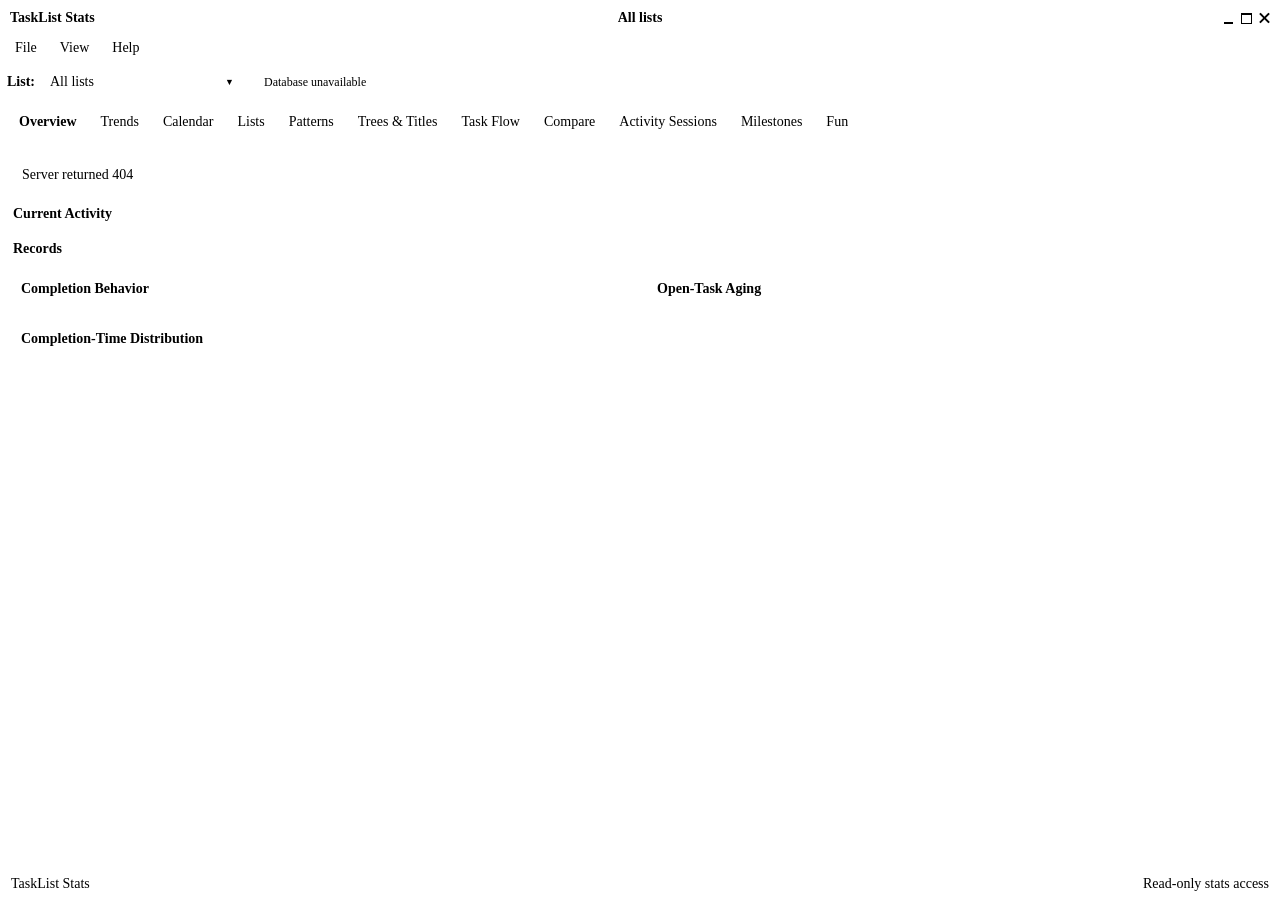
==== wwwroot/index.html @ a1ec7d72 "v2.2.25: View menu heading, About like the other apps Co-Authored-By: Claude Opus 5.5 <noreply@anthr" ====
<!doctype html>
<html lang="en">
<head>
  <meta charset="utf-8">
  <meta name="viewport" content="width=device-width, initial-scale=1, viewport-fit=cover">
  <meta name="theme-color" content="#000080">
  <title>TaskList Stats</title>
  <script src="/theme.js"></script>
  <link rel="icon" href="/icons/stats.svg" type="image/svg+xml">
  <link rel="apple-touch-icon" href="/icons/touch-180.png">
  <link rel="stylesheet" href="/theme.css">
  <link rel="stylesheet" href="style.css">
  <link rel="stylesheet" href="analysis-tabs.css">
  <link rel="manifest" href="manifest.webmanifest">
</head>
<body>
  <main class="window" id="appWindow">
    <header class="titlebar"><span class="title-left">TaskList Stats</span><span class="title-center" id="titleScope">All lists</span><span class="title-buttons" aria-hidden="true"><span class="title-minimize"></span><span class="title-maximize"></span><span class="title-close"></span></span></header>
    <nav class="menubar" aria-label="Application menu">
      <div class="menu-wrap"><button id="fileMenuButton" type="button" aria-haspopup="menu" aria-expanded="false">File</button><div id="fileMenu" class="menu-dropdown" role="menu" hidden><button type="button" id="refreshButton" role="menuitem"><span></span><span class="menu-label">Refresh</span></button><div class="menu-separator" role="separator"></div><button type="button" id="transferMenuItem" role="menuitem"><span></span><span class="menu-label">Import/Export...</span></button><div class="menu-separator" role="separator"></div><button type="button" id="highlightRowsButton" role="menuitemcheckbox" aria-checked="true"><span class="menu-check" aria-hidden="true"></span><span class="menu-label">Highlight rows on hover</span></button><div class="menu-separator" role="separator"></div><button type="button" id="logoutButton" role="menuitem"><span></span><span class="menu-label">Log Out</span></button></div></div>
      <div class="menu-wrap"><button id="viewMenuButton" type="button" aria-haspopup="menu" aria-expanded="false">View</button><div id="viewMenu" class="menu-dropdown" role="menu" hidden></div></div>
      <button id="aboutMenu" type="button" aria-haspopup="dialog" aria-controls="aboutDialog">Help</button>
    </nav>
    <section class="toolbar"><label class="toolbar-label" for="listFilterButton">List:</label><div class="menu-wrap toolbar-menu"><button type="button" id="listFilterButton" class="retro-select" aria-haspopup="menu" aria-expanded="false"><span id="listFilterLabel">All lists</span><span class="select-arrow">▼</span></button><div id="listFilterMenu" class="menu-dropdown filter-dropdown" role="menu" hidden></div></div><span class="toolbar-separator"></span><span id="databaseStatus" class="database-status">Loading database...</span></section>

    <section class="tabs" role="tablist" aria-label="Statistics sections">
      <button role="tab" aria-selected="true" data-tab="overview">Overview</button><button role="tab" aria-selected="false" data-tab="trends">Trends</button><button role="tab" aria-selected="false" data-tab="calendar">Calendar</button><button role="tab" aria-selected="false" data-tab="lists">Lists</button><button role="tab" aria-selected="false" data-tab="patterns">Patterns</button><button role="tab" aria-selected="false" data-tab="trees">Trees &amp; Titles</button><button role="tab" aria-selected="false" data-tab="taskFlow">Task Flow</button><button role="tab" aria-selected="false" data-tab="compare">Compare</button><button role="tab" aria-selected="false" data-tab="sessions">Activity Sessions</button><button role="tab" aria-selected="false" data-tab="milestones">Milestones</button><button role="tab" aria-selected="false" data-tab="fun">Fun</button>
    </section>

    <section class="workspace" id="workspace">
      <div id="loadingPanel" class="message-panel">Reading TaskList database...</div><div id="errorPanel" class="message-panel error-panel" hidden></div>
      <section class="tab-panel" data-panel="overview"><div class="section-title">Current Activity</div><div id="activityCards" class="stat-grid"></div><div class="section-title">Records</div><div id="recordCards" class="stat-grid compact"></div><div class="two-column"><fieldset class="groupbox"><legend>Completion Behavior</legend><div id="completionBehavior" class="metric-list"></div></fieldset><fieldset class="groupbox"><legend>Open-Task Aging</legend><div id="openAging" class="metric-list"></div></fieldset></div><fieldset class="groupbox"><legend>Completion-Time Distribution</legend><div class="chart-frame"><canvas id="completionBucketsChart" height="210"></canvas></div></fieldset><fieldset class="groupbox"><legend>Oldest Open Tasks</legend><div class="table-wrap"><table id="oldestOpenTable"></table></div></fieldset></section>
      <section class="tab-panel" data-panel="trends" hidden><div class="control-row"><span class="control-label">Group by:</span><input type="hidden" id="trendGroup" value="month"><div class="menu-wrap inline-select-menu" data-single-select="trendGroup"><button type="button" class="retro-select compact-retro-select" data-single-select-button aria-haspopup="menu" aria-expanded="false"><span data-single-select-label>Month</span><span class="select-arrow" aria-hidden="true">▼</span></button><div class="menu-dropdown single-select-dropdown" data-single-select-menu role="menu" hidden></div></div></div><fieldset class="groupbox"><legend>Created / Completed / Cancelled</legend><div class="chart-legend"><span class="legend-created">■ Created</span><span class="legend-done">■ Completed</span><span class="legend-cancelled">■ Cancelled</span></div><div class="chart-frame"><canvas id="trendChart" height="220"></canvas></div></fieldset><fieldset class="groupbox"><legend>Approximate Backlog Over Time</legend><div class="note backlog-note"><strong>What this means:</strong> this estimates how many tasks were still in your backlog at the end of each month from the status timestamps currently stored for each task. It is approximate when a task changed between open and closed states multiple times.</div><div class="chart-frame"><canvas id="backlogChart" height="200"></canvas></div></fieldset><div class="two-column"><fieldset class="groupbox"><legend>Top 10 Busiest Months</legend><div class="table-wrap"><table id="topMonthsTable"></table></div></fieldset><fieldset class="groupbox"><legend>Fastest / Slowest Completion Months</legend><div class="table-wrap"><table id="monthSpeedTable"></table></div></fieldset></div></section>
      <section class="tab-panel" data-panel="calendar" hidden><div class="control-row wrap-row"><div class="control-field"><span>Year:</span><input type="hidden" id="heatmapYear" value=""><div class="menu-wrap inline-select-menu" data-single-select="heatmapYear"><button type="button" class="retro-select compact-retro-select" data-single-select-button aria-haspopup="menu" aria-expanded="false"><span data-single-select-label>Year</span><span class="select-arrow" aria-hidden="true">▼</span></button><div class="menu-dropdown single-select-dropdown" data-single-select-menu role="menu" hidden></div></div></div><div class="control-field"><span>Heatmap:</span><input type="hidden" id="heatmapMode" value="created"><div class="menu-wrap inline-select-menu" data-single-select="heatmapMode"><button type="button" class="retro-select compact-retro-select" data-single-select-button aria-haspopup="menu" aria-expanded="false"><span data-single-select-label>Created</span><span class="select-arrow" aria-hidden="true">▼</span></button><div class="menu-dropdown single-select-dropdown" data-single-select-menu role="menu" hidden></div></div></div></div><fieldset class="groupbox"><legend>Year Activity Heatmap</legend><div id="yearHeatmap" class="year-heatmap"></div><div class="heat-legend">Less <span class="heat h0"></span><span class="heat h1"></span><span class="heat h2"></span><span class="heat h3"></span><span class="heat h4"></span> More</div></fieldset><div class="control-row wrap-row"><label><span class="control-label">Month detail:</span><input id="calendarMonth" class="retro-input month-input" type="text" inputmode="text" autocomplete="off" autocapitalize="off" spellcheck="false" placeholder="m/yy or m/yyyy" aria-label="Month detail"></label></div><fieldset class="groupbox"><legend>Month Calendar</legend><div id="monthCalendar" class="month-calendar"></div></fieldset><fieldset class="groupbox"><legend>Month × Year Heatmap</legend><div class="control-row small-row"><span class="control-label">Event:</span><input type="hidden" id="monthYearHeatmapMode" value="created"><div class="menu-wrap inline-select-menu" data-single-select="monthYearHeatmapMode"><button type="button" class="retro-select compact-retro-select" data-single-select-button aria-label="Month × Year heatmap event" aria-haspopup="menu" aria-expanded="false"><span data-single-select-label>Created</span><span class="select-arrow" aria-hidden="true">▼</span></button><div class="menu-dropdown single-select-dropdown" data-single-select-menu role="menu" hidden></div></div></div><div id="monthYearHeatmap" class="month-year-heatmap"></div></fieldset><fieldset class="groupbox"><legend>Seasonality — Average Tasks Created by Month</legend><div class="chart-frame"><canvas id="seasonalityChart" height="220"></canvas></div></fieldset></section>
      <section class="tab-panel" data-panel="lists" hidden><fieldset class="groupbox"><legend>Per-List Statistics</legend><div class="table-wrap"><table id="listStatsTable"></table></div></fieldset><fieldset class="groupbox"><legend>List Share</legend><div class="chart-frame"><canvas id="listShareChart" height="250"></canvas></div></fieldset><fieldset class="groupbox"><legend>Most Active List by Month</legend><div class="table-wrap"><table id="activeListByMonthTable"></table></div></fieldset></section>
      <section class="tab-panel" data-panel="patterns" hidden><div class="two-column"><fieldset class="groupbox"><legend><span class="has-tooltip" title="Groups task timestamps by weekday across all dated history available in the selected list scope. Created uses created_at; Completed uses completed_at.">Day-of-Week Patterns</span></legend><div class="chart-legend"><span class="legend-created">■ Created</span><span class="legend-done">■ Completed</span></div><div class="chart-frame"><canvas id="weekdayChart" height="220"></canvas></div></fieldset><fieldset class="groupbox"><legend><span class="has-tooltip" title="Groups task timestamps by local hour of day across all dated history available in the selected list scope.">Hour-of-Day Patterns</span></legend><div class="chart-legend"><span class="legend-created">■ Created</span><span class="legend-done">■ Completed</span></div><div class="chart-frame"><canvas id="hourChart" height="220"></canvas></div></fieldset></div><fieldset class="groupbox"><legend><span class="has-tooltip" title="Counts the selected event timestamps by weekday and local hour in the selected list scope. All activity combines Created, Completed, Cancelled, and Reopened. Date-only timestamps are excluded.">Weekday × Hour Heatmap</span></legend><div class="control-row small-row"><span class="control-label">Event:</span><input type="hidden" id="hourHeatmapMode" value="created"><div class="menu-wrap inline-select-menu" data-single-select="hourHeatmapMode"><button type="button" class="retro-select compact-retro-select" data-single-select-button aria-haspopup="menu" aria-expanded="false"><span data-single-select-label>Created</span><span class="select-arrow" aria-hidden="true">▼</span></button><div class="menu-dropdown single-select-dropdown" data-single-select-menu role="menu" hidden></div></div></div><div id="weekdayHourHeatmap" class="weekday-hour-heatmap"></div></fieldset><div class="two-column"><fieldset class="groupbox"><legend>Workload Rhythm</legend><div id="rhythmMetrics" class="metric-list"></div></fieldset><fieldset class="groupbox"><legend>Exam / Test Windows</legend><div class="note exam-scope-note has-tooltip" title="School or homework lists" tabindex="0">Make sure to select the correct list for the context of these stats.</div><div id="examMetrics" class="metric-list"></div></fieldset></div></section>
      <section class="tab-panel" data-panel="trees" hidden><div id="treeCards" class="stat-grid compact"></div><div class="two-column"><fieldset class="groupbox"><legend>Nesting-Depth Distribution</legend><div class="chart-frame"><canvas id="depthChart" height="220"></canvas></div></fieldset><fieldset class="groupbox"><legend>Task-Title Types</legend><div class="note exam-scope-note has-tooltip" title="School or homework lists" tabindex="0">Make sure to select the correct list for the context of these stats.</div><div class="chart-frame"><canvas id="taskTypeChart" height="220"></canvas></div></fieldset></div><div class="two-column"><fieldset class="groupbox"><legend>Largest Task Trees</legend><div class="table-wrap"><table id="largestTreesTable"></table></div></fieldset><fieldset class="groupbox"><legend>Most Deeply Nested Tasks</legend><div class="table-wrap"><table id="deepestTasksTable"></table></div></fieldset></div><div class="two-column"><fieldset class="groupbox"><legend>Common Title Words</legend><div id="commonWords" class="word-cloud"></div></fieldset><fieldset class="groupbox"><legend>Recently Reopened</legend><div class="table-wrap"><table id="reopenedTable"></table></div></fieldset></div></section>

      <section class="tab-panel analysis-panel viewport-panel" data-panel="taskFlow" hidden>
        <div class="section-title">Task Flow</div>
        <div class="analysis-note">Browse recorded task state changes and deletions by date, time, event type, list, task, and transition. Search time alone (9am - 5pm) or combine dates and times (10/3 - 10/8, 9am - 5pm), then press Search or Enter.</div>
        <form class="analysis-controls" id="taskFlowForm">
          <label class="wide-control">Date/time range<input id="taskFlowRange" class="analysis-date-input" type="text" inputmode="text" autocomplete="off" autocapitalize="off" spellcheck="false" maxlength="200" placeholder="9/1/26 - 10/1/26, 10am - 3pm"></label>
          <div class="analysis-control"><span>Event</span><input type="hidden" id="taskFlowEventType" value="all"><div class="menu-wrap inline-select-menu analysis-select-menu" data-single-select="taskFlowEventType"><button type="button" class="retro-select compact-retro-select" data-single-select-button aria-haspopup="menu" aria-expanded="false"><span data-single-select-label>All events</span><span class="select-arrow" aria-hidden="true">▼</span></button><div class="menu-dropdown single-select-dropdown" data-single-select-menu role="menu" hidden></div></div></div>
          <div class="analysis-control"><span>Order</span><input type="hidden" id="taskFlowOrder" value="newest"><div class="menu-wrap inline-select-menu analysis-select-menu" data-single-select="taskFlowOrder"><button type="button" class="retro-select compact-retro-select" data-single-select-button aria-haspopup="menu" aria-expanded="false"><span data-single-select-label>Newest first</span><span class="select-arrow" aria-hidden="true">▼</span></button><div class="menu-dropdown single-select-dropdown" data-single-select-menu role="menu" hidden></div></div></div>
          <label class="wide-control">Task / ID / list<input id="taskFlowQuery" type="text" placeholder="Optional filter"></label>
          <button type="submit" class="analysis-search-button">Search</button>
        </form>
        <div id="taskFlowSummary" class="analysis-summary"></div>
        <div class="table-wrap analysis-table-wrap"><table id="taskFlowTable"></table></div>
      </section>

      <section class="tab-panel analysis-panel" data-panel="compare" hidden>
        <div class="section-title">Compare</div>
        <div class="analysis-note">Compare two list scopes or two recorded time periods side-by-side. Search time alone (9am - 5pm) or combine dates and times (10/3 - 10/8, 9am - 5pm), then press Search or Enter. The Difference section is A minus B; it is descriptive, not a score.</div>
        <form class="analysis-controls" id="compareForm">
          <div class="analysis-control"><span>Compare</span><input type="hidden" id="compareMode" value="lists"><div class="menu-wrap inline-select-menu analysis-select-menu" data-single-select="compareMode"><button type="button" class="retro-select compact-retro-select" data-single-select-button aria-haspopup="menu" aria-expanded="false"><span data-single-select-label>Lists</span><span class="select-arrow" aria-hidden="true">▼</span></button><div class="menu-dropdown single-select-dropdown" data-single-select-menu role="menu" hidden></div></div></div>
          <div id="compareListControls" class="compare-control-group">
            <div class="analysis-control"><span>A</span><input type="hidden" id="compareListA" value=""><div class="menu-wrap inline-select-menu analysis-select-menu" data-single-select="compareListA"><button type="button" class="retro-select compact-retro-select" data-single-select-button aria-haspopup="menu" aria-expanded="false"><span data-single-select-label>Choose list</span><span class="select-arrow" aria-hidden="true">▼</span></button><div class="menu-dropdown single-select-dropdown" data-single-select-menu role="menu" hidden></div></div></div>
            <div class="analysis-control"><span>B</span><input type="hidden" id="compareListB" value=""><div class="menu-wrap inline-select-menu analysis-select-menu" data-single-select="compareListB"><button type="button" class="retro-select compact-retro-select" data-single-select-button aria-haspopup="menu" aria-expanded="false"><span data-single-select-label>Choose list</span><span class="select-arrow" aria-hidden="true">▼</span></button><div class="menu-dropdown single-select-dropdown" data-single-select-menu role="menu" hidden></div></div></div>
          </div>
          <div id="comparePeriodControls" class="compare-control-group" hidden>
            <label class="wide-control">A date/time range<input id="compareRangeA" class="analysis-date-input" type="text" inputmode="text" autocomplete="off" autocapitalize="off" spellcheck="false" maxlength="200" placeholder="9/1/26 - 10/1/26, 10am - 3pm"></label>
            <label class="wide-control">B date/time range<input id="compareRangeB" class="analysis-date-input" type="text" inputmode="text" autocomplete="off" autocapitalize="off" spellcheck="false" maxlength="200" placeholder="9/1/26 - 10/1/26, 10am - 3pm"></label>
          </div>
          <button type="submit" class="analysis-search-button">Search</button>
        </form>
        <div id="compareSummary" class="analysis-summary"></div>
        <div class="compare-panels">
          <fieldset class="groupbox"><legend id="compareALegend">A</legend><div id="compareAMetrics" class="metric-list"></div></fieldset>
          <fieldset class="groupbox"><legend id="compareBLegend">B</legend><div id="compareBMetrics" class="metric-list"></div></fieldset>
        </div>
        <fieldset class="groupbox"><legend>Difference (A − B)</legend><div class="table-wrap compare-difference-wrap"><table id="compareTable"></table></div></fieldset>
      </section>

      <section class="tab-panel analysis-panel viewport-panel" data-panel="sessions" hidden>
        <div class="section-title">Activity Sessions</div>
        <div class="analysis-note"><strong>Accuracy:</strong> sessions are inferred from event timestamps, not from keyboard/mouse activity or actual time spent working. Consecutive events separated by no more than the selected gap are grouped together. Events without confirmed clock times are excluded. This is useful for identifying bursts of TaskList activity, but it is not a time tracker.</div>
        <div class="analysis-controls"><div class="analysis-control"><span>Session gap</span><input type="hidden" id="sessionGap" value="30"><div class="menu-wrap inline-select-menu analysis-select-menu" data-single-select="sessionGap"><button type="button" class="retro-select compact-retro-select" data-single-select-button aria-haspopup="menu" aria-expanded="false"><span data-single-select-label>30 minutes</span><span class="select-arrow" aria-hidden="true">▼</span></button><div class="menu-dropdown single-select-dropdown" data-single-select-menu role="menu" hidden></div></div></div></div>
        <div id="sessionCards" class="stat-grid compact"></div>
        <fieldset class="groupbox sessions-list"><legend>Recent Inferred Sessions</legend><div class="table-wrap analysis-table-wrap"><table id="sessionsTable"></table></div></fieldset>
      </section>

      <section class="tab-panel analysis-panel" data-panel="milestones" hidden>
        <div class="section-title">Milestones</div>
        <div class="analysis-note">Automatic round-number milestones for overall events, Universal IDs, individual lists, and calendar years. Undated events still count and show Unknown date. Yearly milestones use UTC years for timestamps. Entries with a date but no clock time show the date only.</div>
        <div id="milestoneCards" class="stat-grid compact"></div>
        <fieldset class="groupbox"><legend>Milestone Timeline</legend><div class="control-row small-row"><span class="control-label">Sort by:</span><input type="hidden" id="milestoneSort" value="chronological"><div class="menu-wrap inline-select-menu" data-single-select="milestoneSort"><button type="button" class="retro-select compact-retro-select" data-single-select-button aria-label="Milestone sorting" aria-haspopup="menu" aria-expanded="false"><span data-single-select-label>Chronological</span><span class="select-arrow" aria-hidden="true">▼</span></button><div class="menu-dropdown single-select-dropdown" data-single-select-menu role="menu" hidden></div></div></div><div id="milestonesTimeline" class="milestone-timeline"></div></fieldset>
      </section>

      <section class="tab-panel" data-panel="fun" hidden><section class="subtabs" role="tablist" aria-label="Fun sections"><button type="button" role="tab" aria-selected="true" data-fun-tab="roulette">Task Roulette</button></section><section class="fun-panel" data-fun-panel="roulette"><fieldset class="groupbox"><legend>Task Roulette</legend><div class="note roulette-note">Pick a random current task from the selected list scope and inspect a stats-focused snapshot of that task and its place in the hierarchy.</div><div class="roulette-actions"><button type="button" id="rouletteButton">Pick a Random Task</button></div><div id="rouletteEmpty" class="roulette-empty">No task selected yet.</div><div id="rouletteResult" class="roulette-result" hidden><div class="roulette-body"><div id="rouletteTaskHeading" class="roulette-heading"></div><div id="rouletteTaskTitle" class="roulette-task-title"></div><div class="table-wrap roulette-table-wrap"><table id="rouletteTable"></table></div></div></div></fieldset></section></section>
    </section>

    <footer class="statusbar"><span id="statusLeft">TaskList Stats</span><span id="statusRight">Read-only stats access</span></footer>
  </main>

  <dialog id="calendarDayDialog" class="retro-dialog calendar-detail-dialog"><form method="dialog" class="dialog-window"><div class="dialog-title" id="calendarDayTitle">Calendar Day</div><div class="dialog-body calendar-day-detail-body" id="calendarDayBody"></div><div class="dialog-buttons"><button type="submit">OK</button></div></form></dialog>
  <dialog id="sessionEventsDialog" class="retro-dialog session-events-dialog"><form method="dialog" class="dialog-window session-events-window"><div class="dialog-title" id="sessionEventsTitle">Activity Session</div><div class="dialog-body session-events-body" id="sessionEventsBody"></div><div class="dialog-buttons"><button type="submit">OK</button></div></form></dialog>
  <dialog id="transferDialog" class="retro-dialog transfer-dialog" aria-labelledby="transferTitle">
    <form method="dialog" class="dialog-window">
      <div class="dialog-title" id="transferTitle">Import/Export</div>
      <div class="dialog-body transfer-body">
        <p>Download Snapshot saves a JSON file with the lists, tasks, and full event history Stats read from TaskList, for keeping or analyzing elsewhere. It cannot be restored.</p>
        <button type="button" id="exportButton">Download Snapshot</button>
        <p>Stats keeps no data of its own. To back up or restore your tasks, use TaskList's File → Import/Export....</p>
      </div>
      <div class="dialog-buttons"><button type="submit">OK</button></div>
    </form>
  </dialog>

  <dialog id="aboutDialog" class="retro-dialog about-dialog" aria-labelledby="aboutTitle">
    <form method="dialog" class="dialog-window">
      <div class="dialog-title" id="aboutTitle">About TaskList Stats</div>
      <div class="dialog-body">
        <p>Statistics and event history for TaskList, read from its database without changing it. Overview, Trends, and the other tabs show what you created, finished, and cancelled, and when.</p>
        <p><strong>Tips:</strong> hover over underlined labels (or tap them on a phone) for definitions. History older than TaskList's change log is rebuilt from saved dates, so it can miss repeated status changes; dates marked "Unknown" were imported without date information. MANUAL.md has the full guide.</p>
        <div>about.lehighradio.com<br><span id="aboutVersion">TaskList Stats</span></div>
      </div>
      <div class="dialog-buttons"><button type="submit">OK</button></div>
    </form>
  </dialog>

  <script src="charts.js"></script><script src="fun.js"></script><script src="app.js"></script><script src="overview.js"></script><script src="history.js"></script><script src="patterns.js"></script><script src="analysis-tabs.js"></script><script src="ui.js"></script>
</body>
</html>
---- wwwroot/style.css ----
/* Windows 95-style UI and responsive layout for TaskList Stats. Colors come from theme.css. */
:root {
  font-family: var(--ui-font);
  font-size: 14px;
  color: var(--ink);
  --ios-bottom-offset: 5px;
  /* The least room above the title bar on phones, the same in TaskList, TaskList Stats, NewsReview, and SpendTracker. */
  --ios-top-offset: 20px;
}

* { box-sizing: border-box; }
html, body { margin: 0; height: 100%; min-height: 0; color: var(--ink); }

.window,
.retro-dialog {
  user-select: none;
  -webkit-user-select: none;
}
body {
  height: 100dvh;
  min-height: 0;
  padding: 0;
  overflow: hidden;
  background: var(--face);
}
button, input { font: inherit; }
button { cursor: pointer; }

.window {
  width: 100%;
  max-width: none;
  height: 100dvh;
  min-height: 0;
  margin: 0;
  color: var(--ink);
  background: var(--face);
  border-top: 2px solid var(--light-edge);
  border-left: 2px solid var(--light-edge);
  border-right: 2px solid var(--black);
  border-bottom: 2px solid var(--black);
  box-shadow: 1px 1px 0 var(--shadow);
  display: flex;
  flex-direction: column;
}

.titlebar {
  min-height: 30px;
  margin: 3px 3px 0;
  padding: 5px 7px;
  background: var(--title);
  color: var(--title-text);
  font-size: 14px;
  font-weight: 700;
  line-height: normal;
  display: grid;
  grid-template-columns: minmax(0, 1fr) minmax(0, auto) minmax(0, 1fr);
  align-items: center;
  flex: 0 0 auto;
}
.title-left { justify-self: start; min-width: 0; max-width: 100%; overflow: hidden; text-overflow: ellipsis; white-space: nowrap; }
.title-center { justify-self: center; min-width: 0; max-width: min(50vw, 520px); overflow: hidden; text-overflow: ellipsis; white-space: nowrap; text-align: center; }
.title-buttons { justify-self: end; display: flex; align-items: center; gap: 7px; }
/* Equal boxes keep the drawn window controls aligned regardless of font glyph metrics. */
.title-buttons > span { position: relative; width: 11px; height: 11px; }
.title-minimize::before { content: ""; position: absolute; left: 1px; right: 1px; bottom: 0; height: 2px; background: currentColor; }
.title-maximize { border: 1px solid currentColor; border-top-width: 2px; }
.title-close::before,
.title-close::after { content: ""; position: absolute; left: -1px; right: -1px; top: 50%; height: 2px; margin-top: -1px; background: currentColor; transform: rotate(45deg); }
.title-close::after { transform: rotate(-45deg); }

.menubar, .toolbar, .statusbar { flex: 0 0 auto; }
.menubar {
  padding: 2px 4px;
  border-bottom: 1px solid var(--shadow);
  display: flex;
  align-items: center;
  gap: 1px;
}
.menubar > button,
.menu-wrap > button:not(.retro-select) {
  background: transparent;
  border: 1px solid transparent;
  padding: 4px 10px;
}
.menubar > button:active,
.menu-wrap > button:not(.retro-select):active,
.menu-wrap > button:not(.retro-select)[aria-expanded="true"] {
  border: 1px dotted var(--black);
}
/* Menu bar buttons highlight like NewsReview's top bar: on mouse hover, and while their menu is open. */
.menubar > button[aria-expanded="true"],
.menubar > .menu-wrap > button[aria-expanded="true"] {
  border-color: transparent;
  background: var(--title);
  color: var(--title-text);
}
@media (hover: hover) and (pointer: fine) {
  .menubar > button:hover,
  .menubar > .menu-wrap > button:hover {
    background: var(--title);
    color: var(--title-text);
  }
}
.menu-wrap { position: relative; }
.menu-dropdown {
  position: absolute;
  z-index: 50;
  top: calc(100% + 1px);
  left: 0;
  min-width: 165px;
  padding: 2px;
  color: var(--ink);
  background: var(--face);
  border-top: 2px solid var(--light-edge);
  border-left: 2px solid var(--light-edge);
  border-right: 2px solid var(--dark-edge);
  border-bottom: 2px solid var(--dark-edge);
  box-shadow: 1px 1px 0 var(--black);
}
.menu-dropdown button {
  width: 100%;
  display: grid;
  grid-template-columns: 18px 1fr;
  gap: 3px;
  text-align: left;
  border: 0;
  padding: 4px 8px 4px 4px;
  color: var(--ink);
  background: transparent;
}
.menu-dropdown button:hover,
.menu-dropdown button:focus {
  background: var(--title);
  color: var(--title-text);
  outline: none;
}
.menu-check { display: grid; place-items: center; min-height: 12px; }
.menu-dropdown button[role="menuitemradio"][aria-checked="true"] .menu-check::before {
  content: "";
  width: 8px;
  height: 8px;
  border-radius: 50%;
  background: currentColor;
  display: block;
}
#fileMenu button[role="menuitemcheckbox"] .menu-check::before {
  content: "";
  width: 12px;
  height: 12px;
  box-sizing: border-box;
  border: 1px solid currentColor;
  display: grid;
  place-items: center;
  font-size: 12px;
  font-weight: 700;
  line-height: 1;
}
#fileMenu button[role="menuitemcheckbox"][aria-checked="true"] .menu-check::before {
  content: "✓";
}
.filter-dropdown button[aria-checked="true"] .menu-check::before {
  content: "✓";
  width: auto;
  height: auto;
  border-radius: 0;
  background: transparent;
  font-family: var(--ui-font);
  font-size: 13px;
  font-weight: 700;
  line-height: 1;
}
.menu-label { overflow: hidden; text-overflow: ellipsis; white-space: nowrap; }
.menu-heading {
  padding: 4px 8px 2px 24px;
  color: var(--muted);
  font-size: 11px;
  font-weight: 700;
  user-select: none;
  -webkit-user-select: none;
}
.menu-separator {
  height: 0;
  margin: 3px 2px;
  border-top: 1px solid var(--shadow);
  border-bottom: 1px solid var(--light-edge);
}

.toolbar {
  padding: 6px 7px;
  display: flex;
  align-items: center;
  gap: 7px;
  border-top: 1px solid var(--light-edge);
  border-bottom: 1px solid var(--shadow);
  min-height: 38px;
}
.toolbar-label { font-weight: 700; }
.toolbar-menu { min-width: 200px; }
.toolbar-separator { width: 2px; height: 24px; border-left: 1px solid var(--shadow); border-right: 1px solid var(--light-edge); margin: 0 3px; }
.database-status { font-size: 12px; overflow: hidden; text-overflow: ellipsis; white-space: nowrap; }

button,
.retro-select {
  color: var(--ink);
  background: var(--face);
  border-top: 2px solid var(--light-edge);
  border-left: 2px solid var(--light-edge);
  border-right: 2px solid var(--dark-edge);
  border-bottom: 2px solid var(--dark-edge);
  border-radius: 0;
}
button { padding: 5px 10px; }
button:active,
.retro-select:active,
.retro-select[aria-expanded="true"] {
  border-top-color: var(--dark-edge);
  border-left-color: var(--dark-edge);
  border-right-color: var(--light-edge);
  border-bottom-color: var(--light-edge);
}
.retro-select {
  width: 100%;
  min-width: 190px;
  padding: 4px 8px;
  display: flex;
  align-items: center;
  justify-content: space-between;
  gap: 14px;
  box-shadow: 1px 1px 0 var(--black);
}
.filter-dropdown { min-width: 100%; max-width: min(360px, calc(100vw - 35px)); max-height: min(60vh, 420px); overflow-y: auto; }
.select-arrow { font-size: 9px; }
.retro-input {
  min-height: 28px;
  padding: 3px 5px;
  background: var(--surface);
  color: var(--ink);
  border-top: 2px solid var(--dark-edge);
  border-left: 2px solid var(--dark-edge);
  border-right: 2px solid var(--light-edge);
  border-bottom: 2px solid var(--light-edge);
  border-radius: 0;
}
/* Phones zoom into a text box whose text is under 16px, so touch screens get 16px boxes; the rest of the page keeps
   its size. */
@media (pointer: coarse) {
  input:not([type="checkbox"]):not([type="radio"]), textarea { font-size: 16px; }
}
.retro-input::placeholder,
.analysis-controls input::placeholder,
.login-form input::placeholder {
  color: var(--muted);
  opacity: 1;
}

.tabs {
  display: flex;
  gap: 2px;
  padding: 7px 8px 5px;
  overflow-x: auto;
  overflow-y: hidden;
  scrollbar-width: none;
  -ms-overflow-style: none;
  border-bottom: 1px solid var(--shadow);
}
.tabs::-webkit-scrollbar { display: none; }
.tabs button {
  white-space: nowrap;
  padding: 5px 11px 6px;
  position: relative;
  top: 1px;
}
.tabs button[aria-selected="true"] {
  padding-top: 7px;
  margin-top: -2px;
  border-bottom-color: var(--face);
  font-weight: 700;
  z-index: 2;
}

.workspace {
  flex: 1 1 0;
  padding: 8px;
  min-height: 0;
  overflow: auto;
  -webkit-overflow-scrolling: touch;
  overscroll-behavior: contain;
}
.tab-panel[hidden], [hidden] { display: none !important; }
.section-title {
  font-weight: 700;
  margin: 6px 0 5px;
  padding: 3px 5px;
  border-bottom: 1px solid var(--shadow);
}

.message-panel {
  padding: 14px;
  margin: 5px 0;
  color: var(--ink);
  background: var(--surface);
  border-top: 2px solid var(--dark-edge);
  border-left: 2px solid var(--dark-edge);
  border-right: 2px solid var(--light-edge);
  border-bottom: 2px solid var(--light-edge);
}
.error-panel { color: var(--error); }

.stat-grid {
  display: grid;
  grid-template-columns: repeat(auto-fit, minmax(170px, 1fr));
  gap: 7px;
  margin-bottom: 8px;
}
.stat-grid.compact { grid-template-columns: repeat(auto-fit, minmax(145px, 1fr)); }
@media (min-width: 1100px) {
  #activityCards { grid-template-columns: repeat(8, minmax(0, 1fr)); }
  #activityCards .stat-card { min-width: 0; }
}
.stat-card {
  min-height: 86px;
  padding: 8px;
  color: var(--ink);
  background: var(--face);
  border-top: 2px solid var(--light-edge);
  border-left: 2px solid var(--light-edge);
  border-right: 2px solid var(--dark-edge);
  border-bottom: 2px solid var(--dark-edge);
  box-shadow: 1px 1px 0 var(--black);
}
.stat-card .label { font-size: 12px; min-height: 30px; }
.stat-card .value { font-weight: 700; font-size: 24px; line-height: 1.1; margin-top: 4px; overflow-wrap: anywhere; }
.stat-card .sub { font-size: 11px; color: var(--muted-soft); margin-top: 4px; }

.two-column { display: grid; grid-template-columns: repeat(2, minmax(0, 1fr)); gap: 8px; }
.groupbox {
  margin: 8px 0;
  min-width: 0;
  color: var(--ink);
  border: 1px solid var(--shadow);
  border-top-color: var(--light-edge);
  padding: 10px 8px 8px;
}
.groupbox legend { padding: 0 5px; font-weight: 700; }
.metric-list { display: grid; grid-template-columns: minmax(0, 1fr) auto; gap: 6px 12px; align-items: baseline; }
.metric-list .metric-label { overflow-wrap: anywhere; position: relative; }
.has-tooltip { cursor: help; text-decoration: underline dotted; text-underline-offset: 2px; touch-action: manipulation; }
.metric-list .metric-value { font-weight: 700; text-align: right; }
.note { font-size: 11px; color: var(--muted-soft); line-height: 1.35; }
.exam-scope-note { display: inline-block; margin: 0 0 8px; }

.table-wrap {
  overflow: auto;
  max-width: 100%;
  color: var(--ink);
  background: var(--surface);
  border-top: 2px solid var(--dark-edge);
  border-left: 2px solid var(--dark-edge);
  border-right: 2px solid var(--light-edge);
  border-bottom: 2px solid var(--light-edge);
}
table { width: 100%; border-collapse: collapse; font-size: 14px; line-height: 1.45; }
th {
  position: sticky;
  top: 0;
  z-index: 1;
  color: var(--ink);
  background: var(--face);
  text-align: left;
  padding: 7px 8px;
  border-right: 1px solid var(--shadow);
  border-bottom: 2px solid var(--dark-edge);
  white-space: nowrap;
}
td { padding: 7px 8px; border-bottom: 1px solid var(--divider); vertical-align: top; }
td.num, th.num { text-align: right; }
tr:last-child td { border-bottom: 0; }
html.row-hover-enabled table > tbody > tr.row-hover,
html.row-hover-enabled table > tbody > tr.row-hover > td {
  background: var(--row-hover);
}

.chart-frame {
  position: relative;
  width: 100%;
  min-height: 220px;
  color: var(--ink);
  background: var(--chart-surface);
  border-top: 2px solid var(--dark-edge);
  border-left: 2px solid var(--dark-edge);
  border-right: 2px solid var(--light-edge);
  border-bottom: 2px solid var(--light-edge);
  padding: 4px;
  overflow-x: auto;
  overflow-y: hidden;
  -webkit-overflow-scrolling: touch;
  overscroll-behavior-x: contain;
}
.chart-frame canvas { display: block; width: 100%; max-width: none; }
.chart-legend { display: flex; flex-wrap: wrap; gap: 16px; margin: 0 0 6px 4px; font-size: 13px; font-weight: 700; }
.legend-created { color: var(--chart-created); }
.legend-done { color: var(--chart-completed); }
.legend-cancelled { color: var(--chart-cancelled); }
.tab-panel[data-panel="patterns"] .legend-created { color: var(--pattern-created); }
.tab-panel[data-panel="patterns"] .legend-done { color: var(--pattern-completed); }

.control-row { display: flex; align-items: center; gap: 10px; margin: 4px 0 8px; }
.control-row label { display: flex; align-items: center; gap: 6px; }
.control-label { flex: 0 0 auto; }
.control-field { display: flex; align-items: center; gap: 6px; }
.inline-select-menu { min-width: 110px; }
.compact-retro-select { min-width: 110px; padding: 4px 8px; }
.single-select-dropdown {
  width: max-content;
  min-width: 100%;
  max-width: min(280px, calc(100vw - 32px));
  max-height: min(50vh, 320px);
  overflow-y: auto;
}
.single-select-dropdown .menu-label {
  overflow: visible;
  text-overflow: clip;
  white-space: normal;
  overflow-wrap: anywhere;
}
.wrap-row { flex-wrap: wrap; }
.small-row { margin-bottom: 5px; }
.month-input { min-width: 160px; }

.year-heatmap,
.month-year-heatmap,
.weekday-hour-heatmap {
  width: 100%;
  max-width: 100%;
  overflow-x: auto;
  -webkit-overflow-scrolling: touch;
}
.year-heatmap { padding: 6px 2px 3px; }
.heatmap-grid {
  display: grid;
  grid-template-rows: 20px repeat(7, 24px);
  grid-auto-flow: column;
  grid-auto-columns: 24px;
  gap: 2px;
  min-width: max-content;
}
.heat-label { font-size: 10px; line-height: 18px; text-align: right; padding-right: 3px; min-width: 30px; }
.heat-month { font-size: 10px; line-height: 18px; white-space: nowrap; overflow: visible; }
.heat {
  width: 22px;
  height: 22px;
  display: grid;
  place-items: center;
  font-size: 9px;
  line-height: 1;
  font-weight: 700;
  border-top: 1px solid var(--light-edge);
  border-left: 1px solid var(--light-edge);
  border-right: 1px solid var(--shadow);
  border-bottom: 1px solid var(--shadow);
  vertical-align: middle;
}
.h0 { background: var(--heat-0); color: var(--heat-0-text); }
.h1 { background: var(--heat-1); color: var(--heat-1-text); }
.h2 { background: var(--heat-2); color: var(--heat-2-text); }
.h3 { background: var(--heat-3); color: var(--heat-3-text); }
.h4 { background: var(--heat-4); color: var(--heat-4-text); }
.heat-legend { font-size: 11px; display: flex; align-items: center; justify-content: flex-end; gap: 3px; margin-top: 6px; }
.heat-legend .heat { width: 16px; height: 16px; font-size: 0; }

.month-calendar {
  display: grid;
  grid-template-columns: repeat(7, minmax(85px, 1fr));
  gap: 2px;
  min-width: 650px;
  overflow: auto;
}
.calendar-head {
  font-size: 15px;
  font-weight: 700;
  text-align: center;
  padding: 4px;
  border-bottom: 1px solid var(--shadow);
}
.calendar-day {
  min-height: 108px;
  color: var(--ink);
  background: var(--surface);
  border-top: 1px solid var(--dark-edge);
  border-left: 1px solid var(--dark-edge);
  border-right: 1px solid var(--light-edge);
  border-bottom: 1px solid var(--light-edge);
  padding: 4px;
}
.calendar-day.empty { background: var(--surface-alt); }
.calendar-date { font-weight: 700; font-size: 16px; margin-bottom: 7px; }
.calendar-count { font-size: 14px; line-height: 1.45; }
.calendar-count.created { color: var(--chart-created); }
.calendar-count.done { color: var(--chart-completed); }
.calendar-count.cancelled { color: var(--chart-cancelled); }

.month-year-grid { display: grid; gap: 3px; align-items: center; min-width: max-content; }
.month-year-cell { width: 56px; min-width: 56px; height: 36px; display: grid; place-items: center; font-size: 12px; }
.month-year-head, .month-year-year { font-size: 11px; font-weight: 700; text-align: center; }
.month-year-head { width: 56px; align-self: end; padding-bottom: 3px; }

.wh-grid {
  display: grid;
  grid-template-columns: 54px repeat(24, 42px);
  min-width: 1080px;
  gap: 3px;
  align-items: center;
}
.wh-label { font-size: 11px; font-weight: 700; text-align: right; padding-right: 4px; }
.wh-hour { font-size: 10px; font-weight: 700; text-align: center; white-space: nowrap; }
.wh-cell { width: 42px; height: 22px; font-size: 11px; font-weight: 700; }

.word-cloud {
  display: flex;
  flex-wrap: wrap;
  gap: 5px;
  align-items: center;
  min-height: 100px;
  color: var(--ink);
  background: var(--surface);
  border-top: 2px solid var(--dark-edge);
  border-left: 2px solid var(--dark-edge);
  border-right: 2px solid var(--light-edge);
  border-bottom: 2px solid var(--light-edge);
  padding: 8px;
}
.word-chip { display: inline-block; padding: 2px 5px; color: var(--ink); background: var(--face); border: 1px solid var(--shadow); white-space: nowrap; }

.statusbar {
  display: grid;
  grid-template-columns: 1fr auto;
  gap: 4px;
  padding: 4px 5px;
  border-top: 1px solid var(--light-edge);
}
/* Panels the size of TaskList's: body-size text, 24px tall. */
.statusbar span {
  min-height: 24px;
  padding: 4px 6px;
  border-top: 1px solid var(--shadow);
  border-left: 1px solid var(--shadow);
  border-right: 1px solid var(--light-edge);
  border-bottom: 1px solid var(--light-edge);
  overflow: hidden;
  text-overflow: ellipsis;
  white-space: nowrap;
}

.retro-dialog {
  border: 0;
  padding: 0;
  color: var(--ink);
  background: transparent;
  max-width: min(460px, calc(100vw - 24px));
}
.retro-dialog::backdrop { background: var(--backdrop); }
.dialog-window {
  color: var(--ink);
  background: var(--face);
  border-top: 2px solid var(--light-edge);
  border-left: 2px solid var(--light-edge);
  border-right: 2px solid var(--black);
  border-bottom: 2px solid var(--black);
  box-shadow: 1px 1px 0 var(--shadow);
}
.dialog-title { background: var(--title); color: var(--title-text); font-weight: 700; padding: 5px 7px; margin: 3px; }
.dialog-body { padding: 12px; line-height: 1.4; }
.dialog-buttons { display: flex; justify-content: flex-end; padding: 6px 12px; background: var(--face); }

.about-dialog {
  width: min(680px, calc(100vw - 24px));
  max-width: min(680px, calc(100vw - 24px));
  max-height: calc(100dvh - 24px);
  padding: 3px;
  font-size: 16px;
  background: var(--face);
  border: 2px solid var(--black);
  box-shadow: 1px 1px 0 var(--shadow);
}
.about-dialog .dialog-window {
  display: flex;
  flex-direction: column;
  max-height: calc(100dvh - 34px);
  border: 0;
  box-shadow: none;
}
.about-dialog .dialog-title { margin: 0; }
.about-dialog .dialog-body {
  display: grid;
  gap: 12px;
  min-height: 0;
  overflow-y: auto;
  line-height: 1.5;
}
.about-dialog .dialog-body p { margin: 0; }
.about-dialog .dialog-title,
.about-dialog .dialog-buttons { flex: 0 0 auto; }

.backlog-note { margin: 0 2px 7px; }

.subtabs {
  display: flex;
  gap: 2px;
  margin: 2px 0 8px;
  padding: 5px;
  border-bottom: 1px solid var(--shadow);
  overflow-x: auto;
  overflow-y: hidden;
  scrollbar-width: none;
  -ms-overflow-style: none;
}
.subtabs::-webkit-scrollbar { display: none; }
.subtabs button {
  white-space: nowrap;
  padding: 5px 11px 6px;
  position: relative;
  top: 1px;
}
.subtabs button[aria-selected="true"] {
  padding-top: 7px;
  margin-top: -2px;
  border-bottom-color: var(--face);
  font-weight: 700;
  z-index: 2;
}
.fun-panel[hidden] { display: none !important; }
.roulette-note { margin: 0 0 8px; }
.roulette-actions { margin: 0 0 9px; }
.roulette-empty {
  padding: 16px;
  color: var(--ink);
  background: var(--surface);
  border-top: 2px solid var(--dark-edge);
  border-left: 2px solid var(--dark-edge);
  border-right: 2px solid var(--light-edge);
  border-bottom: 2px solid var(--light-edge);
}
.roulette-result { color: var(--ink); background: transparent; border: 0; box-shadow: none; }
.roulette-body { padding: 0; }
.roulette-heading { font-size: 15px; font-weight: 700; margin: 0 2px 3px; }
.roulette-task-title { font-size: 17px; font-weight: 700; margin: 0 2px 9px; }
.roulette-table-wrap { margin-top: 8px; box-shadow: 1px 1px 0 var(--classic-shadow); }
.roulette-table-wrap table { table-layout: fixed; }
.roulette-table-wrap th:first-child,
.roulette-table-wrap td:first-child { width: min(210px, 38%); font-weight: 700; }
.roulette-table-wrap td:last-child { overflow-wrap: anywhere; }

.fun-actions { margin: 8px 0 10px; }
.fun-content { display: grid; gap: 9px; margin-top: 8px; }
.fun-content .table-wrap { box-shadow: 1px 1px 0 var(--classic-shadow); }
.fun-empty { color: var(--ink); background: var(--surface); border-top: 2px solid var(--dark-edge); border-left: 2px solid var(--dark-edge); border-right: 2px solid var(--light-edge); border-bottom: 2px solid var(--light-edge); padding: 14px; }
.fun-task-heading, .fun-task-title, .fun-day-heading { font-weight: 700; }
.fun-task-heading, .fun-task-title { padding-left: 2px; padding-right: 2px; }
.fun-task-title, .fun-day-heading { font-size: 17px; margin: 5px 0 9px; }
.fun-panel .note { font-size: 13px; line-height: 1.45; }
.fun-record-cards .stat-card { min-height: 94px; padding: 10px; }
.fun-record-cards .stat-card .value { font-size: 22px; line-height: 1.15; }
.fun-record-cards .stat-card .sub { font-size: 12px; line-height: 1.35; }
.fun-current-summary { font-weight: 700; font-size: 15px; margin: 4px 2px 8px; }
.fun-current-sub { font-size: 13px; line-height: 1.4; margin: 0 2px 9px; color: var(--muted-soft); }

.task-id-link {
  color: var(--link);
  text-decoration: underline;
  font-weight: 700;
  pointer-events: auto;
  touch-action: manipulation;
  cursor: pointer;
}
.task-id-link:visited { color: var(--link-visited); }
#fileMenu { width: max-content; min-width: 0; max-width: calc(100vw - 20px); }
#fileMenu button { grid-template-columns: 18px 1fr; width: 100%; min-width: 0; }
#fileMenu .menu-label { overflow: visible; text-overflow: clip; white-space: nowrap; }

.tap-help-tooltip,
.chart-tap-tooltip {
  position: fixed;
  z-index: 1000;
  max-width: min(360px, calc(100vw - 20px));
  padding: 7px 9px;
  border-top: 2px solid var(--light-edge);
  border-left: 2px solid var(--light-edge);
  border-right: 2px solid var(--dark-edge);
  border-bottom: 2px solid var(--dark-edge);
  box-shadow: 1px 1px 0 var(--black);
  font: 13px var(--ui-font);
  line-height: 1.4;
  white-space: pre-line;
  pointer-events: none;
}
.tap-help-tooltip { background: var(--note); color: var(--ink); }
.chart-tap-tooltip {
  background: var(--chart-tooltip-surface);
  color: var(--chart-tooltip-text);
  border-top-color: var(--chart-tooltip-light-edge);
  border-left-color: var(--chart-tooltip-light-edge);
  border-right-color: var(--chart-tooltip-dark-edge);
  border-bottom-color: var(--chart-tooltip-dark-edge);
}

button,
a,
input,
textarea,
select,
[tabindex] {
  -webkit-tap-highlight-color: transparent;
}

button:focus:not(:focus-visible),
a:focus:not(:focus-visible),
input:focus:not(:focus-visible),
textarea:focus:not(:focus-visible),
select:focus:not(:focus-visible),
[tabindex]:focus:not(:focus-visible) {
  outline: none;
}

button:focus-visible,
a:focus-visible,
input:focus-visible,
textarea:focus-visible,
select:focus-visible,
[tabindex]:focus-visible {
  outline: 1px dotted currentColor;
  outline-offset: 2px;
}

@media (min-width: 781px) {
  .chart-frame { max-width: none; min-height: 190px; margin-left: 0; margin-right: 0; }
  #hourChart { min-width: 1050px; }
  #taskTypeChart { min-width: 850px; }
}

@media (max-width: 780px) {
  .toolbar { flex-wrap: wrap; }
  .toolbar-separator { display: none; }
  .database-status { flex-basis: 100%; }
  .two-column { grid-template-columns: 1fr; }
  .stat-grid, .stat-grid.compact { grid-template-columns: repeat(2, minmax(0, 1fr)); }
  .workspace { padding: 5px; }
  .groupbox { padding-left: 5px; padding-right: 5px; }
  .statusbar {
    grid-template-columns: 1fr;
    margin-left: max(5px, env(safe-area-inset-left));
    margin-right: max(5px, env(safe-area-inset-right));
    margin-bottom: max(var(--ios-bottom-offset), env(safe-area-inset-bottom));
    padding-top: 3px;
  }
  .statusbar #statusRight { display: none; }
  .control-row { flex-wrap: wrap; max-width: 100%; }
  .month-input { max-width: 100%; min-width: 0; }
  .month-calendar {
    width: 100%;
    max-width: 100%;
    min-width: 0;
    grid-template-columns: repeat(7, 92px);
    overflow-x: auto;
    overflow-y: hidden;
    -webkit-overflow-scrolling: touch;
    overscroll-behavior-x: contain;
  }
  .calendar-head, .calendar-day { min-width: 92px; }
  .heat-legend { justify-content: flex-start; min-width: max-content; }
  #completionBucketsChart { min-width: 1050px; }
  #trendChart, #backlogChart { min-width: 900px; }
  #seasonalityChart { min-width: 1000px; }
  #listShareChart { min-width: 900px; }
  #weekdayChart { min-width: 900px; }
  #hourChart { min-width: 1900px; }
  #depthChart { min-width: 650px; }
  #taskTypeChart { min-width: 1350px; }
  .records-layout .metric-list {
    grid-template-columns: minmax(130px, .9fr) minmax(0, 1.1fr);
    column-gap: 10px;
  }
  .records-layout .metric-value {
    min-width: 0;
    overflow-wrap: anywhere;
  }
}

@media (max-width: 650px) {
  .window:not(.login-window) { border: 0; box-shadow: none; }
  .titlebar { margin: 0; }
  /* Below iOS' status bar like TaskList: the inset the phone reports, but never less than --ios-top-offset (some
     installed Home Screen apps report too little). */
  body:not(.login-page) { padding-top: max(env(safe-area-inset-top), var(--ios-top-offset)); }
  body:not(.login-page) .window { height: calc(100dvh - max(env(safe-area-inset-top), var(--ios-top-offset))); }
}

@media (max-width: 460px) {
  .stat-grid, .stat-grid.compact { grid-template-columns: 1fr 1fr; gap: 5px; }
  .stat-card { min-height: 78px; padding: 6px; }
  .stat-card .value { font-size: 20px; }
  .tabs { padding-left: 4px; padding-right: 4px; }
  .tabs button { padding-left: 8px; padding-right: 8px; }
}

@media (max-width: 360px) {
  .records-layout .metric-list { grid-template-columns: 1fr; row-gap: 2px; }
  .records-layout .metric-value { text-align: left; margin-bottom: 8px; }
}

/* Phones leave the version out of the title bar, where it would be cut off; the About box still shows it. */
@media (max-width: 650px) {
  .title-version { display: none; }
}

/* Import/Export: explanations above full-width buttons, like the other apps. */
.transfer-dialog { width: min(460px, calc(100vw - 24px)); }
.transfer-body { display: grid; gap: 7px; line-height: 1.5; }
.transfer-body p { margin: 0; }
---- wwwroot/analysis-tabs.css ----
/* TaskList Stats analytical workspaces. Colors come from theme.css. */
.analysis-panel {
  min-width: 0;
  max-width: 100%;
  overflow-x: clip;
}
.analysis-controls {
  display: flex;
  flex-wrap: wrap;
  gap: 8px 12px;
  align-items: end;
  margin: 4px 0 10px;
  min-width: 0;
  max-width: 100%;
}
.analysis-control,
.analysis-controls label,
.compare-control-group {
  min-width: 0;
}
.analysis-control,
.analysis-controls label {
  display: grid;
  gap: 3px;
  font-size: 12px;
  font-weight: 700;
}
.analysis-controls input[type="text"] {
  min-height: 28px;
  min-width: 0;
  padding: 3px 5px;
  font: inherit;
  background: var(--surface);
  color: var(--ink);
  border-top: 2px solid var(--dark-edge);
  border-left: 2px solid var(--dark-edge);
  border-right: 2px solid var(--light-edge);
  border-bottom: 2px solid var(--light-edge);
  border-radius: 0;
}
.analysis-date-input { width: 145px; }
.analysis-search-button { min-width: 80px; min-height: 28px; }
.analysis-controls .wide-control { min-width: min(280px, 70vw); }
.analysis-controls .wide-control .analysis-date-input { width: 100%; }
.analysis-select-menu { min-width: 150px; max-width: 100%; }
.analysis-select-menu .retro-select {
  min-width: 0;
  width: 100%;
  max-width: 100%;
}
.analysis-select-menu .single-select-dropdown {
  min-width: 100%;
  max-width: min(320px, calc(100vw - 24px));
}
.analysis-summary {
  margin: 4px 0 8px;
  font-size: 12px;
  font-weight: 700;
  overflow-wrap: anywhere;
}
.analysis-note {
  margin: 4px 0 10px;
  padding: 7px 8px;
  color: var(--muted-soft);
  background: var(--note);
  border: 1px solid var(--shadow);
  line-height: 1.35;
  font-size: 12px;
  overflow-wrap: anywhere;
}
.compare-control-group { display: contents; }
.analysis-table-wrap {
  width: 100%;
  max-width: 100%;
  min-width: 0;
  max-height: min(62vh, 620px);
  overflow: auto;
  -webkit-overflow-scrolling: touch;
}
.analysis-table-wrap table { min-width: 680px; }
#taskFlowTable { min-width: 600px; }
.viewport-panel .analysis-table-wrap { max-height: none; }
.sessions-list { margin-bottom: 0; }

/* Keep short/narrow windows on one vertical workspace scrollbar. Only pin
   controls above the lists when the window has room for a useful list area. */
@media (min-width: 781px) and (min-height: 801px) {
  .viewport-panel {
    display: flex;
    flex-direction: column;
    height: 100%;
  }
  .viewport-panel > * { flex-shrink: 0; }
  .viewport-panel > .analysis-table-wrap,
  .viewport-panel > .sessions-list {
    flex: 1 0 100px;
    min-height: 0;
  }
  .sessions-list {
    display: grid;
    grid-template-rows: minmax(0, 1fr);
  }
  .sessions-list > .analysis-table-wrap { min-height: 0; }
}
.compare-panels {
  display: grid;
  grid-template-columns: repeat(2, minmax(0, 1fr));
  gap: 8px;
  min-width: 0;
}
.compare-panels .groupbox { min-width: 0; }
.compare-panels .metric-list { grid-template-columns: minmax(0, 1fr) auto; }
.compare-difference-wrap {
  width: 100%;
  max-width: 100%;
  overflow: visible;
}
#compareTable {
  width: 100%;
  min-width: 0;
  table-layout: auto;
  border-collapse: collapse;
}
#compareTable thead { display: none; }
#compareTable tbody { display: grid; }
#compareTable tr {
  display: grid;
  grid-template-columns: minmax(0, 1fr) auto;
  gap: 12px;
  align-items: baseline;
  padding: 7px 8px;
  border-bottom: 1px solid var(--divider);
}
#compareTable tr:last-child { border-bottom: 0; }
#compareTable td {
  min-width: 0;
  padding: 0;
  border: 0;
  color: var(--ink);
  background: transparent;
  overflow-wrap: anywhere;
}
#compareTable td:last-child {
  text-align: right;
  font-weight: 700;
  white-space: nowrap;
}

.milestone-timeline {
  display: grid;
  gap: 16px;
  min-width: 0;
}
.milestone-group { min-width: 0; }
.milestone-group-title {
  margin: 0 0 8px;
  padding-bottom: 4px;
  border-bottom: 1px solid var(--divider);
  font-size: 18px;
}
.milestone-group-grid {
  display: grid;
  grid-template-columns: repeat(auto-fill, minmax(0, min(320px, 100%)));
  align-items: start;
  gap: 12px;
  min-width: 0;
}
.milestone-subgroup { margin-top: 16px; min-width: 0; }
.milestone-subgroup-title { margin: 0 0 8px; font-size: 16px; }
.milestone-row {
  min-width: 0;
  min-height: min-content;
  box-sizing: border-box;
  aspect-ratio: 1;
  display: flex;
  flex-direction: column;
  gap: 16px;
  padding: 16px;
  color: var(--ink);
  background: var(--face);
  border-top: 2px solid var(--light-edge);
  border-left: 2px solid var(--light-edge);
  border-right: 2px solid var(--dark-edge);
  border-bottom: 2px solid var(--dark-edge);
  box-shadow: 1px 1px 0 var(--black);
}
.milestone-heading {
  display: grid;
  gap: 8px;
  font-size: 22px;
  line-height: 1.3;
  overflow-wrap: anywhere;
}
.milestone-heading strong { color: var(--link); }
.milestone-icon {
  display: block;
  width: 72px;
  height: 72px;
  max-width: 100%;
  color: var(--link);
  fill: none;
  stroke: currentColor;
  stroke-width: 1.8;
  stroke-linecap: round;
  stroke-linejoin: round;
}
.milestone-when { font-size: 16px; font-weight: 400; }
.milestone-detail {
  font-size: 18px;
  line-height: 1.5;
  color: var(--muted-soft);
  overflow-wrap: anywhere;
}
.milestone-empty {
  padding: 12px;
  color: var(--ink);
  background: var(--surface);
  border-top: 2px solid var(--dark-edge);
  border-left: 2px solid var(--dark-edge);
  border-right: 2px solid var(--light-edge);
  border-bottom: 2px solid var(--light-edge);
}

/* Activity Sessions uses table rows with an expandable event list. */
#sessionsTable {
  min-width: 0;
  table-layout: fixed;
}
#sessionsTable thead { display: none; }
#sessionsTable td {
  padding: 0;
  border-bottom: 1px solid var(--divider);
}
#sessionsTable tr:last-child td { border-bottom: 0; }
.session-row {
  padding: 10px 12px;
  min-width: 0;
}
.session-heading {
  display: flex;
  justify-content: space-between;
  gap: 12px;
  align-items: baseline;
}
.session-heading strong { color: var(--link); }
.session-when {
  flex: 0 0 auto;
  font-weight: 700;
  white-space: nowrap;
}
.session-detail {
  margin-top: 3px;
  font-size: 13px;
  color: var(--muted-soft);
  overflow-wrap: anywhere;
}
.session-event-count {
  display: inline;
  padding: 0;
  border: 0;
  background: transparent;
  box-shadow: none;
  color: var(--link);
  font: inherit;
  font-weight: 700;
  text-decoration: underline;
  cursor: pointer;
}
.session-event-count:hover,
.session-event-count:focus {
  color: var(--link);
  outline: 1px dotted var(--black);
  outline-offset: 2px;
}
.session-event-count:active {
  border: 0;
  background: transparent;
  box-shadow: none;
}
.session-events-dialog {
  width: min(760px, calc(100vw - 24px));
  max-width: min(760px, calc(100vw - 24px));
}
.session-events-window {
  display: flex;
  flex-direction: column;
  max-height: min(80dvh, 720px);
  min-height: 0;
}
.session-events-body {
  min-height: 0;
  overflow: auto;
  padding: 10px 12px;
}
.session-dialog-summary {
  margin: 0 0 8px;
  font-size: 12px;
  font-weight: 700;
  overflow-wrap: anywhere;
}
.session-event-list {
  color: var(--ink);
  background: var(--surface);
  border-top: 2px solid var(--dark-edge);
  border-left: 2px solid var(--dark-edge);
  border-right: 2px solid var(--light-edge);
  border-bottom: 2px solid var(--light-edge);
}
.session-event-row {
  padding: 8px 10px;
  border-bottom: 1px solid var(--divider);
}
.session-event-row:last-child { border-bottom: 0; }
.session-event-heading {
  display: flex;
  justify-content: space-between;
  gap: 12px;
  align-items: baseline;
}
.session-event-heading strong { color: var(--link); }
.session-event-when {
  flex: 0 0 auto;
  font-weight: 700;
}
.session-event-task {
  margin-top: 3px;
  overflow-wrap: anywhere;
}
.session-event-meta {
  margin-top: 2px;
  font-size: 11px;
  color: var(--muted-soft);
  overflow-wrap: anywhere;
}

/* Calendar day drill-down lives with the other feature-dialog styles. */
.calendar-day.has-events { cursor: pointer; }
.calendar-day.has-events:hover,
.calendar-day.has-events:focus-within {
  outline: 2px dotted var(--classic-accent);
  outline-offset: -3px;
}
.calendar-detail-dialog {
  width: min(780px, calc(100vw - 24px));
  max-width: min(780px, calc(100vw - 24px));
  max-height: calc(100dvh - 24px);
  overflow: hidden;
}
.calendar-detail-dialog .dialog-window {
  width: 100%;
  height: auto;
  max-height: min(760px, calc(100dvh - 32px));
  display: flex;
  flex-direction: column;
  overflow: hidden;
  box-sizing: border-box;
}
.calendar-day-detail-body {
  flex: 1 1 auto;
  min-height: 0;
  overflow-y: auto;
  overflow-x: hidden;
  display: grid;
  align-content: start;
  gap: 8px;
}
.calendar-detail-dialog .dialog-title,
.calendar-detail-dialog .dialog-buttons { flex: 0 0 auto; }
.calendar-detail-dialog .dialog-buttons { background: var(--face); }
.calendar-detail-scope {
  font-size: 12px;
  font-weight: 700;
}
.calendar-detail-group { margin: 0; }
.calendar-detail-dialog table { min-width: 520px; }

@media (max-width: 780px) {
  .analysis-controls {
    display: grid;
    grid-template-columns: repeat(2, minmax(0, 1fr));
  }
  .analysis-controls .wide-control { grid-column: 1 / -1; }
  .analysis-controls label,
  .analysis-control,
  .analysis-controls .wide-control,
  .analysis-select-menu,
  .analysis-date-input {
    min-width: 0;
    width: 100%;
    max-width: 100%;
  }
  .analysis-table-wrap { max-height: 55vh; }
  .compare-panels { grid-template-columns: 1fr; }
  .session-heading,
  .session-event-heading {
    display: grid;
    gap: 2px;
  }
  .session-when,
  .session-event-when { font-weight: 400; }
  .session-events-dialog,
  .calendar-detail-dialog {
    width: calc(100vw - 16px);
    max-width: calc(100vw - 16px);
  }
  .session-events-window,
  .calendar-detail-dialog .dialog-window {
    height: auto;
    max-height: calc(100dvh - 24px);
  }
  .calendar-detail-dialog { max-height: calc(100dvh - 16px); }
}

@media (max-width: 460px) {
  .analysis-controls { grid-template-columns: 1fr; }
}
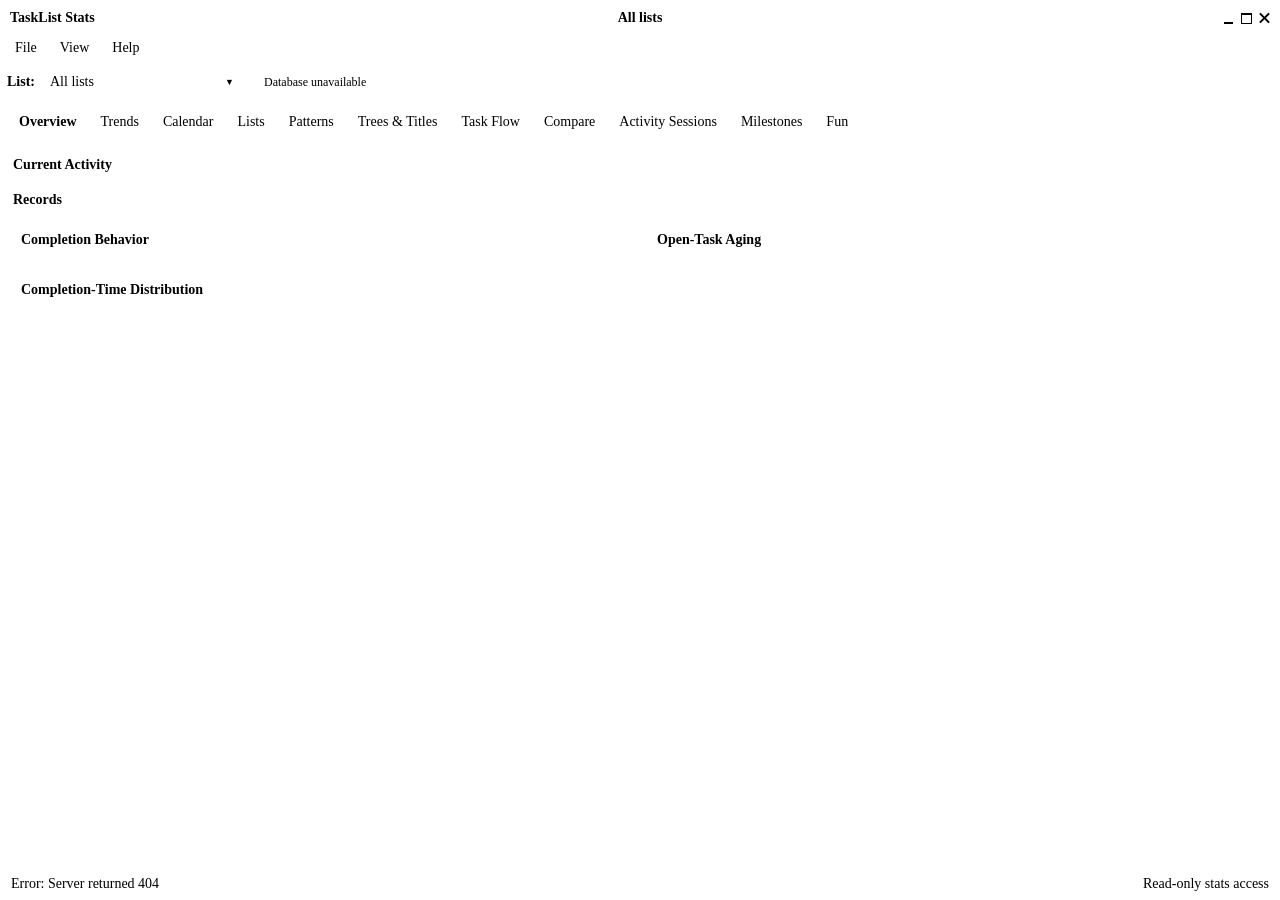
==== commit 1c998957: "v2.2.26: Status bar keeps both sides on phones, errors in the status bar Co-Authored-By: Claude Opus" ====
--- a/wwwroot/index.html
+++ b/wwwroot/index.html
@@ -28,7 +28,7 @@
     </section>
 
     <section class="workspace" id="workspace">
-      <div id="loadingPanel" class="message-panel">Reading TaskList database...</div><div id="errorPanel" class="message-panel error-panel" hidden></div>
+      <div id="loadingPanel" class="message-panel">Reading TaskList database...</div>
       <section class="tab-panel" data-panel="overview"><div class="section-title">Current Activity</div><div id="activityCards" class="stat-grid"></div><div class="section-title">Records</div><div id="recordCards" class="stat-grid compact"></div><div class="two-column"><fieldset class="groupbox"><legend>Completion Behavior</legend><div id="completionBehavior" class="metric-list"></div></fieldset><fieldset class="groupbox"><legend>Open-Task Aging</legend><div id="openAging" class="metric-list"></div></fieldset></div><fieldset class="groupbox"><legend>Completion-Time Distribution</legend><div class="chart-frame"><canvas id="completionBucketsChart" height="210"></canvas></div></fieldset><fieldset class="groupbox"><legend>Oldest Open Tasks</legend><div class="table-wrap"><table id="oldestOpenTable"></table></div></fieldset></section>
       <section class="tab-panel" data-panel="trends" hidden><div class="control-row"><span class="control-label">Group by:</span><input type="hidden" id="trendGroup" value="month"><div class="menu-wrap inline-select-menu" data-single-select="trendGroup"><button type="button" class="retro-select compact-retro-select" data-single-select-button aria-haspopup="menu" aria-expanded="false"><span data-single-select-label>Month</span><span class="select-arrow" aria-hidden="true">▼</span></button><div class="menu-dropdown single-select-dropdown" data-single-select-menu role="menu" hidden></div></div></div><fieldset class="groupbox"><legend>Created / Completed / Cancelled</legend><div class="chart-legend"><span class="legend-created">■ Created</span><span class="legend-done">■ Completed</span><span class="legend-cancelled">■ Cancelled</span></div><div class="chart-frame"><canvas id="trendChart" height="220"></canvas></div></fieldset><fieldset class="groupbox"><legend>Approximate Backlog Over Time</legend><div class="note backlog-note"><strong>What this means:</strong> this estimates how many tasks were still in your backlog at the end of each month from the status timestamps currently stored for each task. It is approximate when a task changed between open and closed states multiple times.</div><div class="chart-frame"><canvas id="backlogChart" height="200"></canvas></div></fieldset><div class="two-column"><fieldset class="groupbox"><legend>Top 10 Busiest Months</legend><div class="table-wrap"><table id="topMonthsTable"></table></div></fieldset><fieldset class="groupbox"><legend>Fastest / Slowest Completion Months</legend><div class="table-wrap"><table id="monthSpeedTable"></table></div></fieldset></div></section>
       <section class="tab-panel" data-panel="calendar" hidden><div class="control-row wrap-row"><div class="control-field"><span>Year:</span><input type="hidden" id="heatmapYear" value=""><div class="menu-wrap inline-select-menu" data-single-select="heatmapYear"><button type="button" class="retro-select compact-retro-select" data-single-select-button aria-haspopup="menu" aria-expanded="false"><span data-single-select-label>Year</span><span class="select-arrow" aria-hidden="true">▼</span></button><div class="menu-dropdown single-select-dropdown" data-single-select-menu role="menu" hidden></div></div></div><div class="control-field"><span>Heatmap:</span><input type="hidden" id="heatmapMode" value="created"><div class="menu-wrap inline-select-menu" data-single-select="heatmapMode"><button type="button" class="retro-select compact-retro-select" data-single-select-button aria-haspopup="menu" aria-expanded="false"><span data-single-select-label>Created</span><span class="select-arrow" aria-hidden="true">▼</span></button><div class="menu-dropdown single-select-dropdown" data-single-select-menu role="menu" hidden></div></div></div></div><fieldset class="groupbox"><legend>Year Activity Heatmap</legend><div id="yearHeatmap" class="year-heatmap"></div><div class="heat-legend">Less <span class="heat h0"></span><span class="heat h1"></span><span class="heat h2"></span><span class="heat h3"></span><span class="heat h4"></span> More</div></fieldset><div class="control-row wrap-row"><label><span class="control-label">Month detail:</span><input id="calendarMonth" class="retro-input month-input" type="text" inputmode="text" autocomplete="off" autocapitalize="off" spellcheck="false" placeholder="m/yy or m/yyyy" aria-label="Month detail"></label></div><fieldset class="groupbox"><legend>Month Calendar</legend><div id="monthCalendar" class="month-calendar"></div></fieldset><fieldset class="groupbox"><legend>Month × Year Heatmap</legend><div class="control-row small-row"><span class="control-label">Event:</span><input type="hidden" id="monthYearHeatmapMode" value="created"><div class="menu-wrap inline-select-menu" data-single-select="monthYearHeatmapMode"><button type="button" class="retro-select compact-retro-select" data-single-select-button aria-label="Month × Year heatmap event" aria-haspopup="menu" aria-expanded="false"><span data-single-select-label>Created</span><span class="select-arrow" aria-hidden="true">▼</span></button><div class="menu-dropdown single-select-dropdown" data-single-select-menu role="menu" hidden></div></div></div><div id="monthYearHeatmap" class="month-year-heatmap"></div></fieldset><fieldset class="groupbox"><legend>Seasonality — Average Tasks Created by Month</legend><div class="chart-frame"><canvas id="seasonalityChart" height="220"></canvas></div></fieldset></section>
--- a/wwwroot/style.css
+++ b/wwwroot/style.css
@@ -304,7 +304,6 @@
   border-right: 2px solid var(--light-edge);
   border-bottom: 2px solid var(--light-edge);
 }
-.error-panel { color: var(--error); }
 
 .stat-grid {
   display: grid;
@@ -746,13 +745,13 @@
   .workspace { padding: 5px; }
   .groupbox { padding-left: 5px; padding-right: 5px; }
   .statusbar {
-    grid-template-columns: 1fr;
+    /* Both sides stay on phones, like TaskList: the right side shortens with an ellipsis. */
+    grid-template-columns: auto minmax(0, 1fr);
     margin-left: max(5px, env(safe-area-inset-left));
     margin-right: max(5px, env(safe-area-inset-right));
     margin-bottom: max(var(--ios-bottom-offset), env(safe-area-inset-bottom));
     padding-top: 3px;
   }
-  .statusbar #statusRight { display: none; }
   .control-row { flex-wrap: wrap; max-width: 100%; }
   .month-input { max-width: 100%; min-width: 0; }
   .month-calendar {
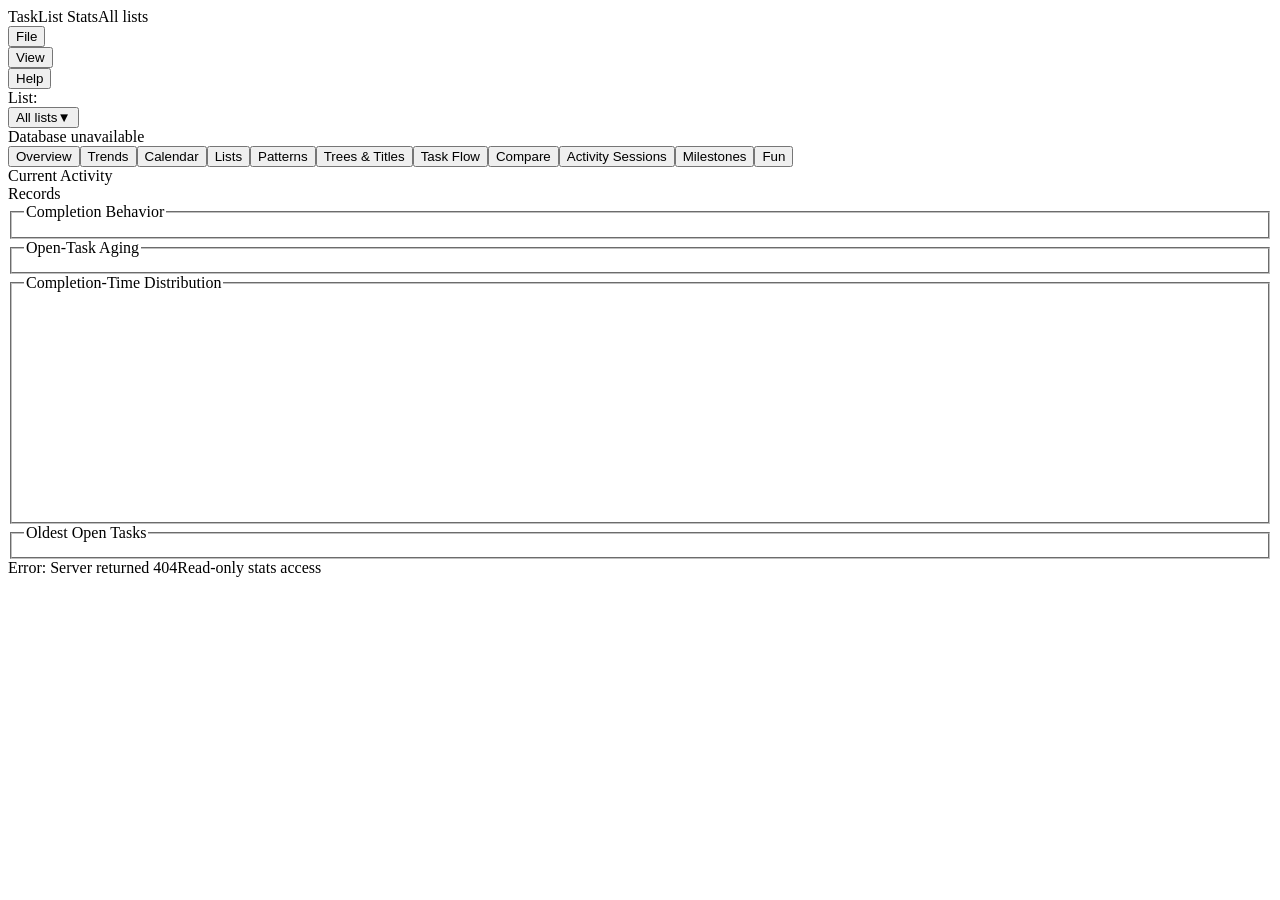
==== commit b1c3f534: "v2.2.30: Same page tags, icons, and manifest as the other apps Co-Authored-By: Claude Opus 5.5 <nore" ====
--- a/wwwroot/index.html
+++ b/wwwroot/index.html
@@ -3,15 +3,20 @@
 <head>
   <meta charset="utf-8">
   <meta name="viewport" content="width=device-width, initial-scale=1, viewport-fit=cover">
+  <meta name="description" content="Statistics, history, and milestones for your TaskList tasks, read without changing them.">
   <meta name="theme-color" content="#000080">
+  <meta name="apple-mobile-web-app-capable" content="yes">
+  <meta name="apple-mobile-web-app-status-bar-style" content="default">
+  <meta name="apple-mobile-web-app-title" content="TaskList Stats">
   <title>TaskList Stats</title>
   <script src="/theme.js"></script>
-  <link rel="icon" href="/icons/stats.svg" type="image/svg+xml">
+  <link rel="manifest" href="/manifest.webmanifest">
+  <link rel="icon" href="/icons/favicon.ico" sizes="any">
+  <link rel="icon" href="/icons/favicon.svg" type="image/svg+xml">
   <link rel="apple-touch-icon" href="/icons/touch-180.png">
   <link rel="stylesheet" href="/theme.css">
-  <link rel="stylesheet" href="style.css">
-  <link rel="stylesheet" href="analysis-tabs.css">
-  <link rel="manifest" href="manifest.webmanifest">
+  <link rel="stylesheet" href="/style.css">
+  <link rel="stylesheet" href="/analysis-tabs.css">
 </head>
 <body>
   <main class="window" id="appWindow">
@@ -21,14 +26,14 @@
       <div class="menu-wrap"><button id="viewMenuButton" type="button" aria-haspopup="menu" aria-expanded="false">View</button><div id="viewMenu" class="menu-dropdown" role="menu" hidden></div></div>
       <button id="aboutMenu" type="button" aria-haspopup="dialog" aria-controls="aboutDialog">Help</button>
     </nav>
-    <section class="toolbar"><label class="toolbar-label" for="listFilterButton">List:</label><div class="menu-wrap toolbar-menu"><button type="button" id="listFilterButton" class="retro-select" aria-haspopup="menu" aria-expanded="false"><span id="listFilterLabel">All lists</span><span class="select-arrow">▼</span></button><div id="listFilterMenu" class="menu-dropdown filter-dropdown" role="menu" hidden></div></div><span class="toolbar-separator"></span><span id="databaseStatus" class="database-status">Loading database...</span></section>
+    <section class="toolbar"><label class="toolbar-label" for="listFilterButton">List:</label><div class="menu-wrap toolbar-menu"><button type="button" id="listFilterButton" class="retro-select" aria-haspopup="menu" aria-expanded="false"><span id="listFilterLabel">All lists</span><span class="select-arrow">▼</span></button><div id="listFilterMenu" class="menu-dropdown filter-dropdown" role="menu" hidden></div></div><span class="toolbar-separator"></span><span id="databaseStatus" class="database-status">Loading...</span></section>
 
     <section class="tabs" role="tablist" aria-label="Statistics sections">
       <button role="tab" aria-selected="true" data-tab="overview">Overview</button><button role="tab" aria-selected="false" data-tab="trends">Trends</button><button role="tab" aria-selected="false" data-tab="calendar">Calendar</button><button role="tab" aria-selected="false" data-tab="lists">Lists</button><button role="tab" aria-selected="false" data-tab="patterns">Patterns</button><button role="tab" aria-selected="false" data-tab="trees">Trees &amp; Titles</button><button role="tab" aria-selected="false" data-tab="taskFlow">Task Flow</button><button role="tab" aria-selected="false" data-tab="compare">Compare</button><button role="tab" aria-selected="false" data-tab="sessions">Activity Sessions</button><button role="tab" aria-selected="false" data-tab="milestones">Milestones</button><button role="tab" aria-selected="false" data-tab="fun">Fun</button>
     </section>
 
     <section class="workspace" id="workspace">
-      <div id="loadingPanel" class="message-panel">Reading TaskList database...</div>
+      <div id="loadingPanel" class="message-panel">Loading...</div>
       <section class="tab-panel" data-panel="overview"><div class="section-title">Current Activity</div><div id="activityCards" class="stat-grid"></div><div class="section-title">Records</div><div id="recordCards" class="stat-grid compact"></div><div class="two-column"><fieldset class="groupbox"><legend>Completion Behavior</legend><div id="completionBehavior" class="metric-list"></div></fieldset><fieldset class="groupbox"><legend>Open-Task Aging</legend><div id="openAging" class="metric-list"></div></fieldset></div><fieldset class="groupbox"><legend>Completion-Time Distribution</legend><div class="chart-frame"><canvas id="completionBucketsChart" height="210"></canvas></div></fieldset><fieldset class="groupbox"><legend>Oldest Open Tasks</legend><div class="table-wrap"><table id="oldestOpenTable"></table></div></fieldset></section>
       <section class="tab-panel" data-panel="trends" hidden><div class="control-row"><span class="control-label">Group by:</span><input type="hidden" id="trendGroup" value="month"><div class="menu-wrap inline-select-menu" data-single-select="trendGroup"><button type="button" class="retro-select compact-retro-select" data-single-select-button aria-haspopup="menu" aria-expanded="false"><span data-single-select-label>Month</span><span class="select-arrow" aria-hidden="true">▼</span></button><div class="menu-dropdown single-select-dropdown" data-single-select-menu role="menu" hidden></div></div></div><fieldset class="groupbox"><legend>Created / Completed / Cancelled</legend><div class="chart-legend"><span class="legend-created">■ Created</span><span class="legend-done">■ Completed</span><span class="legend-cancelled">■ Cancelled</span></div><div class="chart-frame"><canvas id="trendChart" height="220"></canvas></div></fieldset><fieldset class="groupbox"><legend>Approximate Backlog Over Time</legend><div class="note backlog-note"><strong>What this means:</strong> this estimates how many tasks were still in your backlog at the end of each month from the status timestamps currently stored for each task. It is approximate when a task changed between open and closed states multiple times.</div><div class="chart-frame"><canvas id="backlogChart" height="200"></canvas></div></fieldset><div class="two-column"><fieldset class="groupbox"><legend>Top 10 Busiest Months</legend><div class="table-wrap"><table id="topMonthsTable"></table></div></fieldset><fieldset class="groupbox"><legend>Fastest / Slowest Completion Months</legend><div class="table-wrap"><table id="monthSpeedTable"></table></div></fieldset></div></section>
       <section class="tab-panel" data-panel="calendar" hidden><div class="control-row wrap-row"><div class="control-field"><span>Year:</span><input type="hidden" id="heatmapYear" value=""><div class="menu-wrap inline-select-menu" data-single-select="heatmapYear"><button type="button" class="retro-select compact-retro-select" data-single-select-button aria-haspopup="menu" aria-expanded="false"><span data-single-select-label>Year</span><span class="select-arrow" aria-hidden="true">▼</span></button><div class="menu-dropdown single-select-dropdown" data-single-select-menu role="menu" hidden></div></div></div><div class="control-field"><span>Heatmap:</span><input type="hidden" id="heatmapMode" value="created"><div class="menu-wrap inline-select-menu" data-single-select="heatmapMode"><button type="button" class="retro-select compact-retro-select" data-single-select-button aria-haspopup="menu" aria-expanded="false"><span data-single-select-label>Created</span><span class="select-arrow" aria-hidden="true">▼</span></button><div class="menu-dropdown single-select-dropdown" data-single-select-menu role="menu" hidden></div></div></div></div><fieldset class="groupbox"><legend>Year Activity Heatmap</legend><div id="yearHeatmap" class="year-heatmap"></div><div class="heat-legend">Less <span class="heat h0"></span><span class="heat h1"></span><span class="heat h2"></span><span class="heat h3"></span><span class="heat h4"></span> More</div></fieldset><div class="control-row wrap-row"><label><span class="control-label">Month detail:</span><input id="calendarMonth" class="retro-input month-input" type="text" inputmode="text" autocomplete="off" autocapitalize="off" spellcheck="false" placeholder="m/yy or m/yyyy" aria-label="Month detail"></label></div><fieldset class="groupbox"><legend>Month Calendar</legend><div id="monthCalendar" class="month-calendar"></div></fieldset><fieldset class="groupbox"><legend>Month × Year Heatmap</legend><div class="control-row small-row"><span class="control-label">Event:</span><input type="hidden" id="monthYearHeatmapMode" value="created"><div class="menu-wrap inline-select-menu" data-single-select="monthYearHeatmapMode"><button type="button" class="retro-select compact-retro-select" data-single-select-button aria-label="Month × Year heatmap event" aria-haspopup="menu" aria-expanded="false"><span data-single-select-label>Created</span><span class="select-arrow" aria-hidden="true">▼</span></button><div class="menu-dropdown single-select-dropdown" data-single-select-menu role="menu" hidden></div></div></div><div id="monthYearHeatmap" class="month-year-heatmap"></div></fieldset><fieldset class="groupbox"><legend>Seasonality — Average Tasks Created by Month</legend><div class="chart-frame"><canvas id="seasonalityChart" height="220"></canvas></div></fieldset></section>
@@ -102,7 +107,7 @@
       <div class="dialog-body transfer-body">
         <p>Download Snapshot saves a JSON file with the lists, tasks, and full event history Stats read from TaskList, for keeping or analyzing elsewhere. It cannot be restored.</p>
         <button type="button" id="exportButton">Download Snapshot</button>
-        <p>Stats keeps no data of its own. To back up or restore your tasks, use TaskList's File → Import/Export....</p>
+        <p>Stats keeps no data of its own. To back up or restore your tasks, use TaskList's File > Import/Export....</p>
       </div>
       <div class="dialog-buttons"><button type="submit">OK</button></div>
     </form>
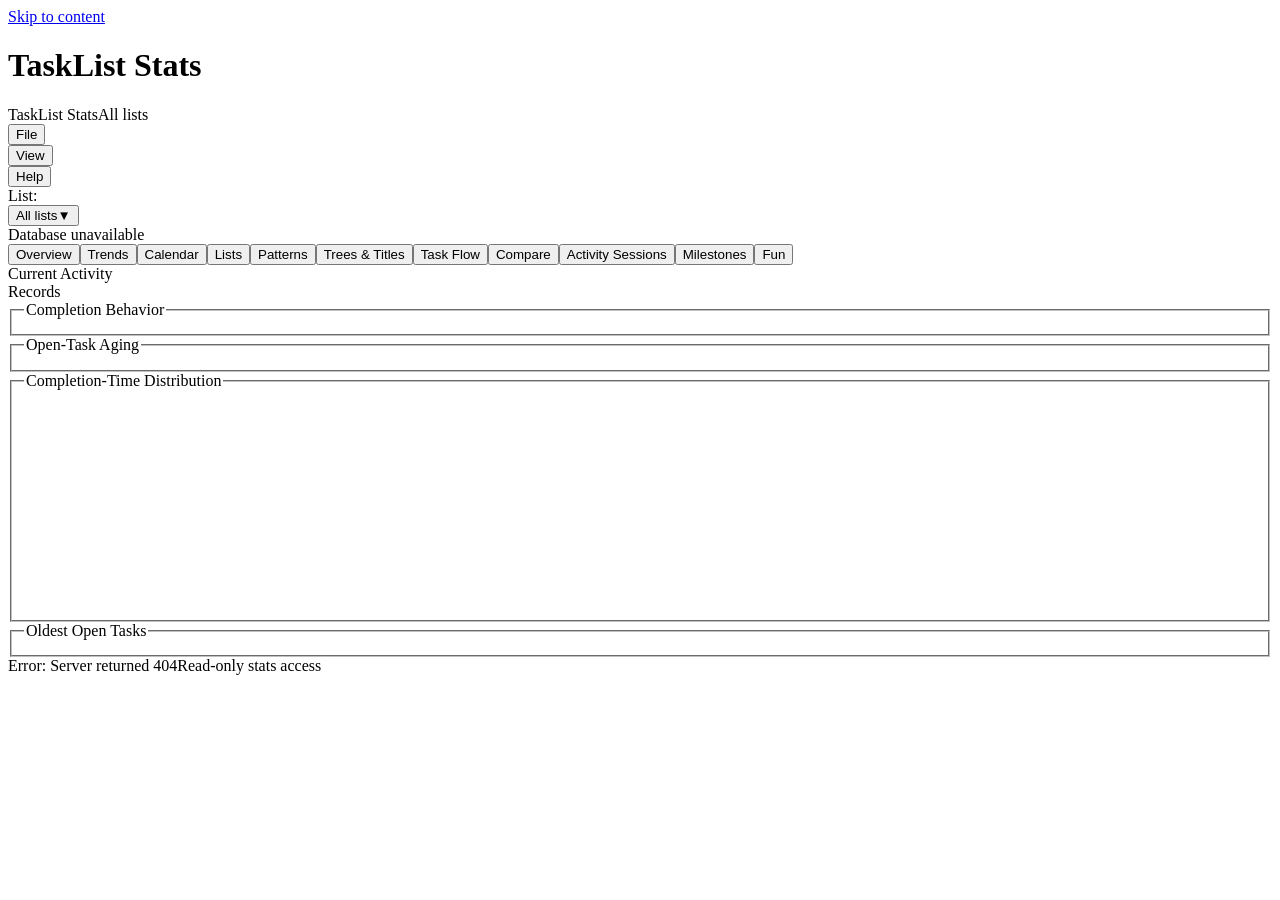
==== commit b866f659: "v2.2.31: Dialogs with data-close, typed buttons, shared focus rules, skip link Co-Authored-By: Claud" ====
--- a/wwwroot/index.html
+++ b/wwwroot/index.html
@@ -19,7 +19,9 @@
   <link rel="stylesheet" href="/analysis-tabs.css">
 </head>
 <body>
+  <a class="skip" href="#workspace">Skip to content</a>
   <main class="window" id="appWindow">
+    <h1 class="sr-only">TaskList Stats</h1>
     <header class="titlebar"><span class="title-left">TaskList Stats</span><span class="title-center" id="titleScope">All lists</span><span class="title-buttons" aria-hidden="true"><span class="title-minimize"></span><span class="title-maximize"></span><span class="title-close"></span></span></header>
     <nav class="menubar" aria-label="Application menu">
       <div class="menu-wrap"><button id="fileMenuButton" type="button" aria-haspopup="menu" aria-expanded="false">File</button><div id="fileMenu" class="menu-dropdown" role="menu" hidden><button type="button" id="refreshButton" role="menuitem"><span></span><span class="menu-label">Refresh</span></button><div class="menu-separator" role="separator"></div><button type="button" id="transferMenuItem" role="menuitem"><span></span><span class="menu-label">Import/Export...</span></button><div class="menu-separator" role="separator"></div><button type="button" id="highlightRowsButton" role="menuitemcheckbox" aria-checked="true"><span class="menu-check" aria-hidden="true"></span><span class="menu-label">Highlight rows on hover</span></button><div class="menu-separator" role="separator"></div><button type="button" id="logoutButton" role="menuitem"><span></span><span class="menu-label">Log Out</span></button></div></div>
@@ -29,10 +31,10 @@
     <section class="toolbar"><label class="toolbar-label" for="listFilterButton">List:</label><div class="menu-wrap toolbar-menu"><button type="button" id="listFilterButton" class="retro-select" aria-haspopup="menu" aria-expanded="false"><span id="listFilterLabel">All lists</span><span class="select-arrow">▼</span></button><div id="listFilterMenu" class="menu-dropdown filter-dropdown" role="menu" hidden></div></div><span class="toolbar-separator"></span><span id="databaseStatus" class="database-status">Loading...</span></section>
 
     <section class="tabs" role="tablist" aria-label="Statistics sections">
-      <button role="tab" aria-selected="true" data-tab="overview">Overview</button><button role="tab" aria-selected="false" data-tab="trends">Trends</button><button role="tab" aria-selected="false" data-tab="calendar">Calendar</button><button role="tab" aria-selected="false" data-tab="lists">Lists</button><button role="tab" aria-selected="false" data-tab="patterns">Patterns</button><button role="tab" aria-selected="false" data-tab="trees">Trees &amp; Titles</button><button role="tab" aria-selected="false" data-tab="taskFlow">Task Flow</button><button role="tab" aria-selected="false" data-tab="compare">Compare</button><button role="tab" aria-selected="false" data-tab="sessions">Activity Sessions</button><button role="tab" aria-selected="false" data-tab="milestones">Milestones</button><button role="tab" aria-selected="false" data-tab="fun">Fun</button>
+      <button type="button" role="tab" aria-selected="true" data-tab="overview">Overview</button><button type="button" role="tab" aria-selected="false" data-tab="trends">Trends</button><button type="button" role="tab" aria-selected="false" data-tab="calendar">Calendar</button><button type="button" role="tab" aria-selected="false" data-tab="lists">Lists</button><button type="button" role="tab" aria-selected="false" data-tab="patterns">Patterns</button><button type="button" role="tab" aria-selected="false" data-tab="trees">Trees &amp; Titles</button><button type="button" role="tab" aria-selected="false" data-tab="taskFlow">Task Flow</button><button type="button" role="tab" aria-selected="false" data-tab="compare">Compare</button><button type="button" role="tab" aria-selected="false" data-tab="sessions">Activity Sessions</button><button type="button" role="tab" aria-selected="false" data-tab="milestones">Milestones</button><button type="button" role="tab" aria-selected="false" data-tab="fun">Fun</button>
     </section>
 
-    <section class="workspace" id="workspace">
+    <section class="workspace skip-target" id="workspace" tabindex="-1">
       <div id="loadingPanel" class="message-panel">Loading...</div>
       <section class="tab-panel" data-panel="overview"><div class="section-title">Current Activity</div><div id="activityCards" class="stat-grid"></div><div class="section-title">Records</div><div id="recordCards" class="stat-grid compact"></div><div class="two-column"><fieldset class="groupbox"><legend>Completion Behavior</legend><div id="completionBehavior" class="metric-list"></div></fieldset><fieldset class="groupbox"><legend>Open-Task Aging</legend><div id="openAging" class="metric-list"></div></fieldset></div><fieldset class="groupbox"><legend>Completion-Time Distribution</legend><div class="chart-frame"><canvas id="completionBucketsChart" height="210"></canvas></div></fieldset><fieldset class="groupbox"><legend>Oldest Open Tasks</legend><div class="table-wrap"><table id="oldestOpenTable"></table></div></fieldset></section>
       <section class="tab-panel" data-panel="trends" hidden><div class="control-row"><span class="control-label">Group by:</span><input type="hidden" id="trendGroup" value="month"><div class="menu-wrap inline-select-menu" data-single-select="trendGroup"><button type="button" class="retro-select compact-retro-select" data-single-select-button aria-haspopup="menu" aria-expanded="false"><span data-single-select-label>Month</span><span class="select-arrow" aria-hidden="true">▼</span></button><div class="menu-dropdown single-select-dropdown" data-single-select-menu role="menu" hidden></div></div></div><fieldset class="groupbox"><legend>Created / Completed / Cancelled</legend><div class="chart-legend"><span class="legend-created">■ Created</span><span class="legend-done">■ Completed</span><span class="legend-cancelled">■ Cancelled</span></div><div class="chart-frame"><canvas id="trendChart" height="220"></canvas></div></fieldset><fieldset class="groupbox"><legend>Approximate Backlog Over Time</legend><div class="note backlog-note"><strong>What this means:</strong> this estimates how many tasks were still in your backlog at the end of each month from the status timestamps currently stored for each task. It is approximate when a task changed between open and closed states multiple times.</div><div class="chart-frame"><canvas id="backlogChart" height="200"></canvas></div></fieldset><div class="two-column"><fieldset class="groupbox"><legend>Top 10 Busiest Months</legend><div class="table-wrap"><table id="topMonthsTable"></table></div></fieldset><fieldset class="groupbox"><legend>Fastest / Slowest Completion Months</legend><div class="table-wrap"><table id="monthSpeedTable"></table></div></fieldset></div></section>
@@ -99,8 +101,8 @@
     <footer class="statusbar"><span id="statusLeft">TaskList Stats</span><span id="statusRight">Read-only stats access</span></footer>
   </main>
 
-  <dialog id="calendarDayDialog" class="retro-dialog calendar-detail-dialog"><form method="dialog" class="dialog-window"><div class="dialog-title" id="calendarDayTitle">Calendar Day</div><div class="dialog-body calendar-day-detail-body" id="calendarDayBody"></div><div class="dialog-buttons"><button type="submit">OK</button></div></form></dialog>
-  <dialog id="sessionEventsDialog" class="retro-dialog session-events-dialog"><form method="dialog" class="dialog-window session-events-window"><div class="dialog-title" id="sessionEventsTitle">Activity Session</div><div class="dialog-body session-events-body" id="sessionEventsBody"></div><div class="dialog-buttons"><button type="submit">OK</button></div></form></dialog>
+  <dialog id="calendarDayDialog" class="retro-dialog calendar-detail-dialog"><form method="dialog" class="dialog-window"><div class="dialog-title" id="calendarDayTitle">Calendar Day</div><div class="dialog-body calendar-day-detail-body" id="calendarDayBody"></div><div class="dialog-buttons"><button type="button" data-close="calendarDayDialog">OK</button></div></form></dialog>
+  <dialog id="sessionEventsDialog" class="retro-dialog session-events-dialog"><form method="dialog" class="dialog-window session-events-window"><div class="dialog-title" id="sessionEventsTitle">Activity Session</div><div class="dialog-body session-events-body" id="sessionEventsBody"></div><div class="dialog-buttons"><button type="button" data-close="sessionEventsDialog">OK</button></div></form></dialog>
   <dialog id="transferDialog" class="retro-dialog transfer-dialog" aria-labelledby="transferTitle">
     <form method="dialog" class="dialog-window">
       <div class="dialog-title" id="transferTitle">Import/Export</div>
@@ -109,7 +111,7 @@
         <button type="button" id="exportButton">Download Snapshot</button>
         <p>Stats keeps no data of its own. To back up or restore your tasks, use TaskList's File > Import/Export....</p>
       </div>
-      <div class="dialog-buttons"><button type="submit">OK</button></div>
+      <div class="dialog-buttons"><button type="button" data-close="transferDialog">OK</button></div>
     </form>
   </dialog>
 
@@ -121,7 +123,7 @@
         <p><strong>Tips:</strong> hover over underlined labels (or tap them on a phone) for definitions. History older than TaskList's change log is rebuilt from saved dates, so it can miss repeated status changes; dates marked "Unknown" were imported without date information. MANUAL.md has the full guide.</p>
         <div>about.lehighradio.com<br><span id="aboutVersion">TaskList Stats</span></div>
       </div>
-      <div class="dialog-buttons"><button type="submit">OK</button></div>
+      <div class="dialog-buttons"><button type="button" data-close="aboutDialog">OK</button></div>
     </form>
   </dialog>
 
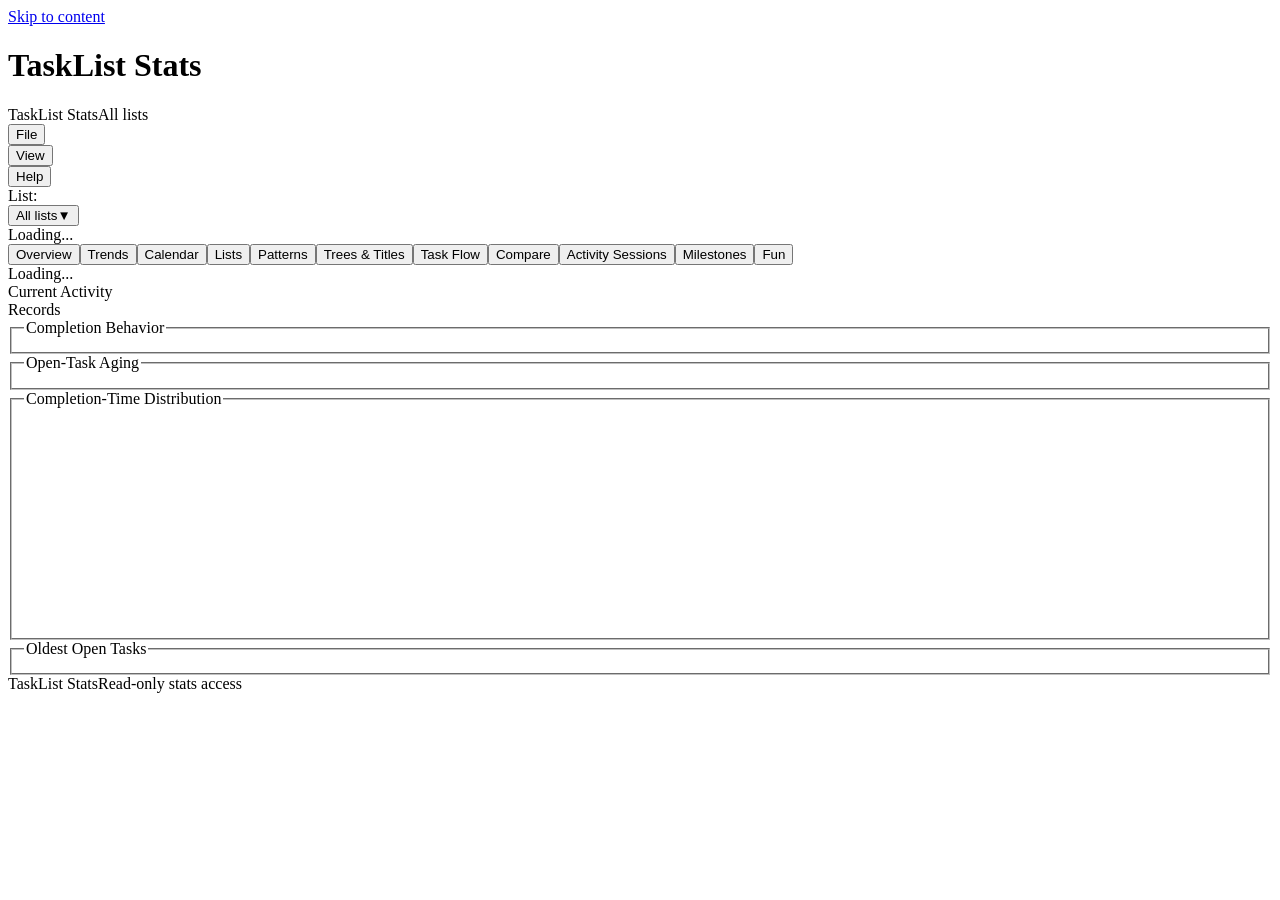
==== commit 4389743c: "v2.2.37: Absolute script paths like the other apps Co-Authored-By: Claude Opus 5.5 <noreply@anthropi" ====
--- a/wwwroot/index.html
+++ b/wwwroot/index.html
@@ -127,6 +127,6 @@
     </form>
   </dialog>
 
-  <script src="charts.js"></script><script src="fun.js"></script><script src="app.js"></script><script src="overview.js"></script><script src="history.js"></script><script src="patterns.js"></script><script src="analysis-tabs.js"></script><script src="ui.js"></script>
+  <script src="/dropdown.js"></script><script src="/charts.js"></script><script src="/fun.js"></script><script src="/app.js"></script><script src="/overview.js"></script><script src="/history.js"></script><script src="/patterns.js"></script><script src="/analysis-tabs.js"></script><script src="/ui.js"></script>
 </body>
 </html>
